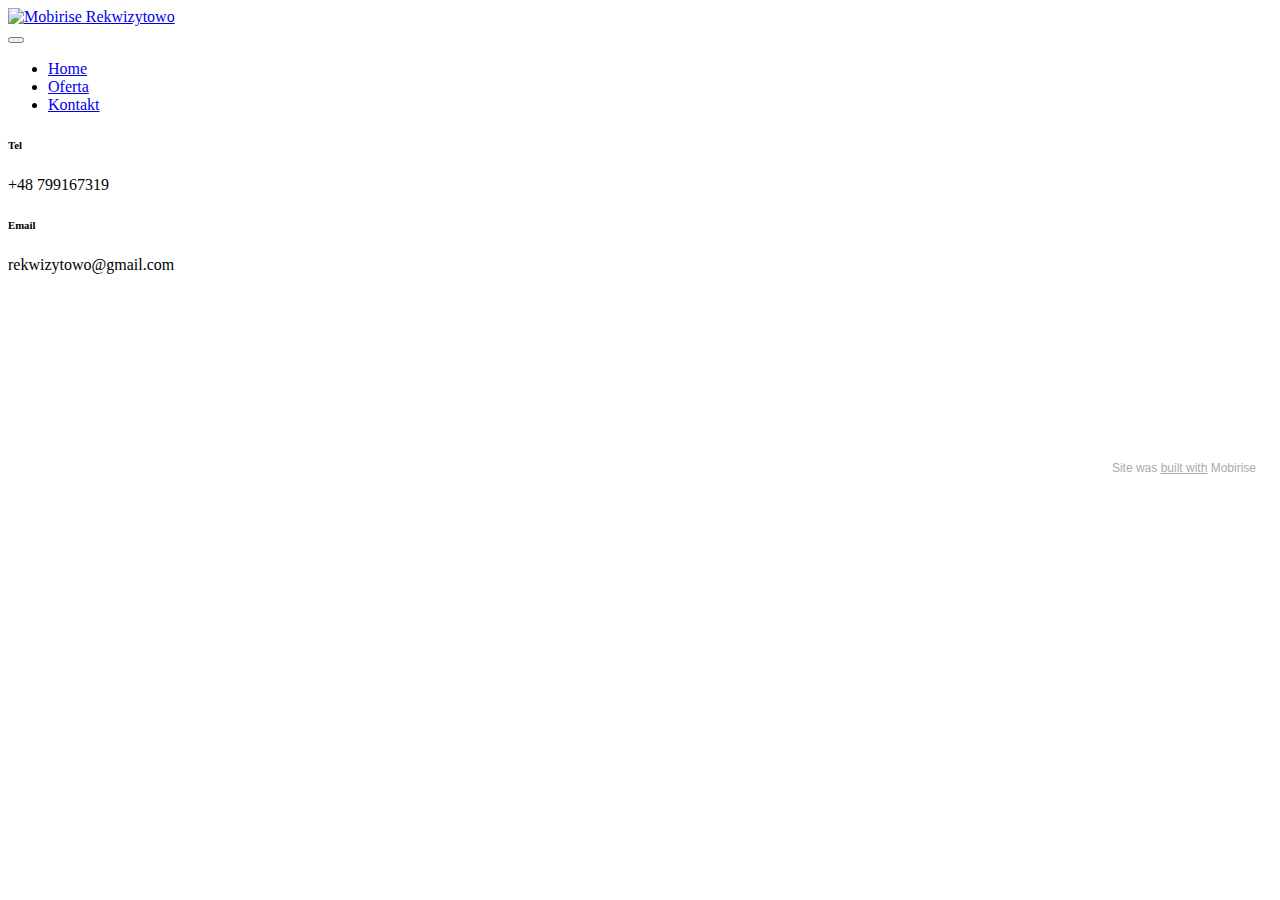
==== Kontakt.html @ ad6b6382 "Add files via upload" ====
<!DOCTYPE html>
<html  >
<head>
  <!-- Site made with Mobirise Website Builder v5.5.2, https://mobirise.com -->
  <meta charset="UTF-8">
  <meta http-equiv="X-UA-Compatible" content="IE=edge">
  <meta name="generator" content="Mobirise v5.5.2, mobirise.com">
  <meta name="twitter:card" content="summary_large_image"/>
  <meta name="twitter:image:src" content="assets/images/Kontakt-meta.png">
  <meta property="og:image" content="assets/images/Kontakt-meta.png">
  <meta name="twitter:title" content="Kontakt">
  <meta name="viewport" content="width=device-width, initial-scale=1, minimum-scale=1">
  <link rel="shortcut icon" href="assets/images/favicon-32x32.png" type="image/x-icon">
  <meta name="description" content="Zapraszam do kontaktu.">
  
  
  <title>Kontakt</title>
  <link rel="stylesheet" href="assets/web/assets/mobirise-icons2/mobirise2.css">
  <link rel="stylesheet" href="assets/bootstrap/css/bootstrap.min.css">
  <link rel="stylesheet" href="assets/bootstrap/css/bootstrap-grid.min.css">
  <link rel="stylesheet" href="assets/bootstrap/css/bootstrap-reboot.min.css">
  <link rel="stylesheet" href="assets/socicon/css/styles.css">
  <link rel="stylesheet" href="assets/dropdown/css/style.css">
  <link rel="stylesheet" href="assets/theme/css/style.css">
  <link rel="preload" href="https://fonts.googleapis.com/css?family=Jost:100,200,300,400,500,600,700,800,900,100i,200i,300i,400i,500i,600i,700i,800i,900i&display=swap" as="style" onload="this.onload=null;this.rel='stylesheet'">
  <noscript><link rel="stylesheet" href="https://fonts.googleapis.com/css?family=Jost:100,200,300,400,500,600,700,800,900,100i,200i,300i,400i,500i,600i,700i,800i,900i&display=swap"></noscript>
  <link rel="preload" as="style" href="assets/mobirise/css/mbr-additional.css"><link rel="stylesheet" href="assets/mobirise/css/mbr-additional.css" type="text/css">
  
  
  
  
</head>
<body>
  
  <section data-bs-version="5.1" class="menu menu3 cid-sVDqpDYLtc" once="menu" id="menu3-2k">
    
    <nav class="navbar navbar-dropdown navbar-fixed-top navbar-expand-lg">
        <div class="container">
            <div class="navbar-brand">
                <span class="navbar-logo">
                    <a href="https://rekwizytowo.pl">
                        <img src="assets/images/facebook-cover-photo-3-1640x624.png" alt="Mobirise" style="height: 3rem;">
                    </a>
                </span>
                <span class="navbar-caption-wrap"><a class="navbar-caption text-black text-primary display-7" href="https://rekwizytowo.pl">Rekwizytowo</a></span>
            </div>
            <button class="navbar-toggler" type="button" data-toggle="collapse" data-bs-toggle="collapse" data-target="#navbarSupportedContent" data-bs-target="#navbarSupportedContent" aria-controls="navbarNavAltMarkup" aria-expanded="false" aria-label="Toggle navigation">
                <div class="hamburger">
                    <span></span>
                    <span></span>
                    <span></span>
                    <span></span>
                </div>
            </button>
            <div class="collapse navbar-collapse" id="navbarSupportedContent">
                <ul class="navbar-nav nav-dropdown nav-right" data-app-modern-menu="true"><li class="nav-item"><a class="nav-link link text-black text-primary display-4" href="index.html"><span class="mobi-mbri mobi-mbri-home mbr-iconfont mbr-iconfont-btn"></span>Home</a></li>
                    
                    <li class="nav-item"><a class="nav-link link text-black text-primary display-4" href="oferta.html"><span class="mobi-mbri mobi-mbri-opened-folder mbr-iconfont mbr-iconfont-btn"></span>Oferta</a>
                    </li><li class="nav-item"><a class="nav-link link text-black text-primary display-4" href="Kontakt.html"><span class="mobi-mbri mobi-mbri-letter mbr-iconfont mbr-iconfont-btn"></span>Kontakt</a></li></ul>
                <div class="icons-menu">
                    <a class="iconfont-wrapper" href="https://www.facebook.com/Rekwizytowo" target="_blank">
                        <span class="p-2 mbr-iconfont socicon-facebook socicon"></span>
                    </a>
                    <a class="iconfont-wrapper" href="https://www.instagram.com/rekwizytowo/" target="_blank">
                        <span class="p-2 mbr-iconfont socicon-instagram socicon"></span>
                    </a>
                    
                    
                </div>
                
            </div>
        </div>
    </nav>
</section>

<section data-bs-version="5.1" class="header3 cid-sVDqpDsVQB" id="header3-2j">

    

    

    <div class="align-center container">
        <div class="row justify-content-center">
            <div class="col-12 col-lg-4">
                
                
                
                
            </div>
        </div>
    </div>
</section>

<section data-bs-version="5.1" class="share3 cid-sVDuI1HvHT" id="share3-2q">
    
     
    
    

    <div class="container">
        <div class="media-container-row">
            <div class="col-12">
                
                <div class="social-list align-center">
                   
                    <a class="iconfont-wrapper bg-facebook m-2 " target="_blank" href="https://facebook.com/Rekwizytowo">
                            <span class="socicon-facebook socicon"></span>
                        </a>
                        
                        <a class="iconfont-wrapper bg-instagram m-2" href="https://instagram.com/rekwizytowo" target="_blank">
                            <span class="socicon-instagram socicon"></span>
                        </a>
                        
                        
                        
                        
                        
                        
                        
                        
                </div>
            </div>
        </div>
    </div>
</section>

<section data-bs-version="5.1" class="contacts3 map1 cid-sVDuXRtkOP" id="contacts3-2r">

    
    
    <div class="container">
        
        <div class="row justify-content-center mt-4">
            <div class="card col-12 col-md-6">
                <div class="card-wrapper">
                    <div class="image-wrapper">
                        <span class="mbr-iconfont mobi-mbri-globe mobi-mbri"></span>
                    </div>
                    <div class="text-wrapper">
                        <h6 class="card-title mbr-fonts-style mb-1 display-7"><strong>Tel</strong></h6>
                        <p class="mbr-text mbr-fonts-style display-7">+48 799167319</p>
                    </div>
                </div>
                <div class="card-wrapper">
                    <div class="image-wrapper">
                        <span class="mbr-iconfont mobi-mbri-globe mobi-mbri"></span>
                    </div>
                    <div class="text-wrapper">
                        <h6 class="card-title mbr-fonts-style mb-1 display-7">
                            <strong>Email</strong>
                        </h6>
                        <p class="mbr-text mbr-fonts-style display-7">rekwizytowo@gmail.com</p>
                    </div>
                </div>
            </div>
            <div class="map-wrapper col-12 col-md-6">
                <div class="google-map"><iframe frameborder="0" style="border:0" src="https://www.google.com/maps/embed/v1/place?key=AIzaSyCZI5F_k6S1k46ujh0SNrapM89f7mJxd30&amp;q=Lubsko, staffa 25/6" allowfullscreen=""></iframe></div>
            </div>
        </div>
    </div>
</section><section style="background-color: #fff; font-family: -apple-system, BlinkMacSystemFont, 'Segoe UI', 'Roboto', 'Helvetica Neue', Arial, sans-serif; color:#aaa; font-size:12px; padding: 0; align-items: center; display: flex;"><a href="https://mobirise.site/u" style="flex: 1 1; height: 3rem; padding-left: 1rem;"></a><p style="flex: 0 0 auto; margin:0; padding-right:1rem;">Site was <a href="https://mobirise.site/h" style="color:#aaa;">built with</a> Mobirise</p></section><script src="assets/bootstrap/js/bootstrap.bundle.min.js"></script>  <script src="assets/smoothscroll/smooth-scroll.js"></script>  <script src="assets/ytplayer/index.js"></script>  <script src="assets/dropdown/js/navbar-dropdown.js"></script>  <script src="assets/theme/js/script.js"></script>  
  
  
 <div id="scrollToTop" class="scrollToTop mbr-arrow-up"><a style="text-align: center;"><i class="mbr-arrow-up-icon mbr-arrow-up-icon-cm cm-icon cm-icon-smallarrow-up"></i></a></div>
  </body>
</html>
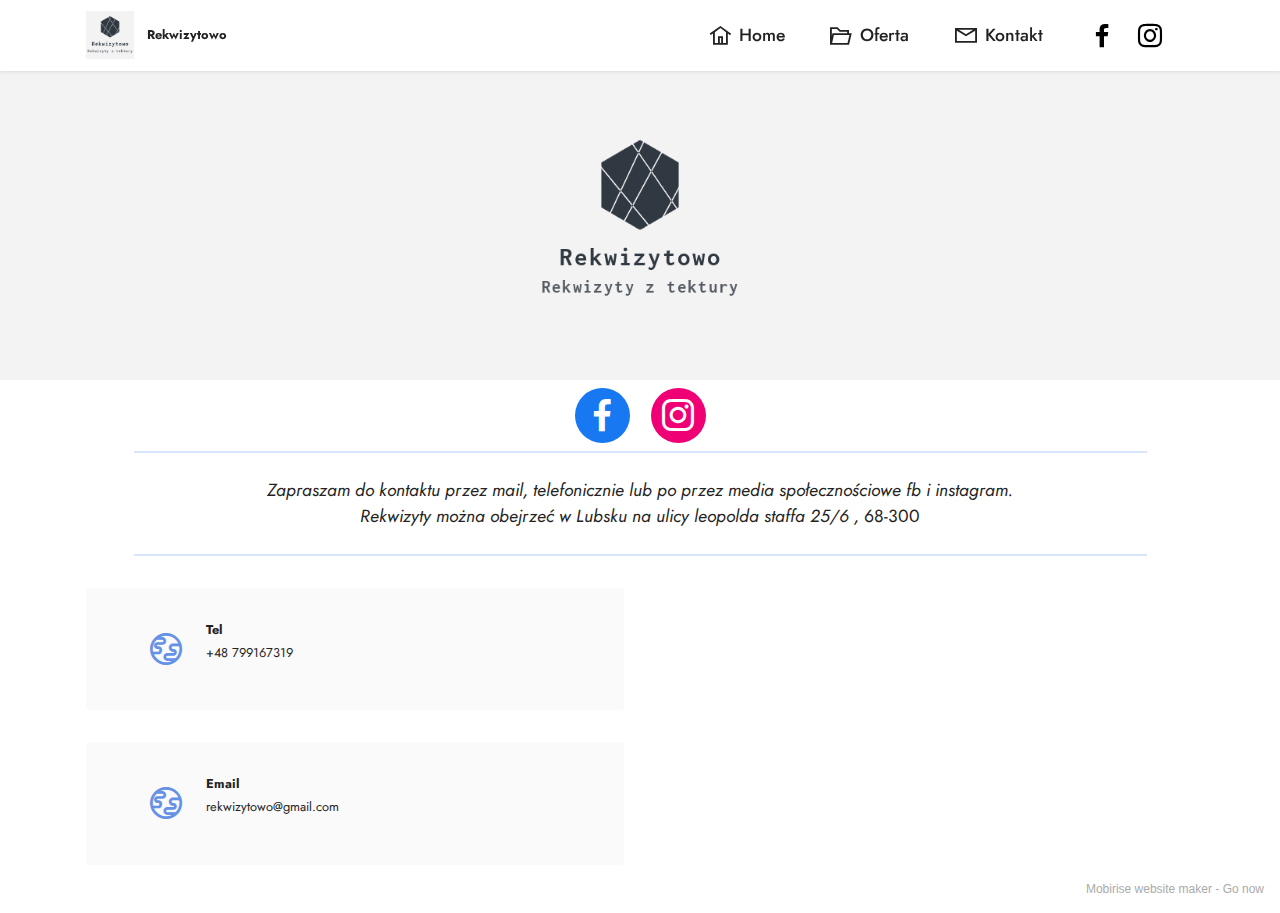
==== commit eb0fa047: "Add files via upload" ====
--- a/Kontakt.html
+++ b/Kontakt.html
@@ -8,13 +8,13 @@
   <meta name="twitter:card" content="summary_large_image"/>
   <meta name="twitter:image:src" content="assets/images/Kontakt-meta.png">
   <meta property="og:image" content="assets/images/Kontakt-meta.png">
-  <meta name="twitter:title" content="Kontakt">
+  <meta name="twitter:title" content="Kontakt Rekwizyty wynajem Lubsko Zielona Gora Zary">
   <meta name="viewport" content="width=device-width, initial-scale=1, minimum-scale=1">
-  <link rel="shortcut icon" href="assets/images/favicon-32x32.png" type="image/x-icon">
-  <meta name="description" content="Zapraszam do kontaktu.">
+  <link rel="shortcut icon" href="assets/images/facebook-cover-photo-3-1640x624.png" type="image/x-icon">
+  <meta name="description" content="Planujesz imprezę urodzinową lub rocznice ślubu, odezwij się">
   
   
-  <title>Kontakt</title>
+  <title>Kontakt Rekwizyty wynajem Lubsko Zielona Gora Zary</title>
   <link rel="stylesheet" href="assets/web/assets/mobirise-icons2/mobirise2.css">
   <link rel="stylesheet" href="assets/bootstrap/css/bootstrap.min.css">
   <link rel="stylesheet" href="assets/bootstrap/css/bootstrap-grid.min.css">
@@ -124,6 +124,20 @@
     </div>
 </section>
 
+<section data-bs-version="5.1" class="content6 cid-sYoksBmdZi" id="content6-36">
+    
+    <div class="container">
+        <div class="row justify-content-center">
+            <div class="col-md-12 col-lg-11">
+                <hr class="line">
+                <p class="mbr-text align-center mbr-fonts-style my-4 display-4">
+                    <em>Zapraszam do kontaktu przez mail, telefonicznie lub po przez media społecznościowe fb i instagram. </em><br><em>Rekwizyty można obejrzeć w Lubsku na ulicy leopolda staffa 25/6 ,&nbsp;</em>68-300</p>
+                <hr class="line">
+            </div>
+        </div>
+    </div>
+</section>
+
 <section data-bs-version="5.1" class="contacts3 map1 cid-sVDuXRtkOP" id="contacts3-2r">
 
     
@@ -154,11 +168,11 @@
                 </div>
             </div>
             <div class="map-wrapper col-12 col-md-6">
-                <div class="google-map"><iframe frameborder="0" style="border:0" src="https://www.google.com/maps/embed/v1/place?key=AIzaSyCZI5F_k6S1k46ujh0SNrapM89f7mJxd30&amp;q=Lubsko, staffa 25/6" allowfullscreen=""></iframe></div>
+                <div class="google-map"><iframe frameborder="0" style="border:0" src="https://www.google.com/maps/embed/v1/place?key=AIzaSyDk89J4FSunMF33ruMVWJaJht_Ro0kvoXs&amp;q=Lubsko, staffa 25/6" allowfullscreen=""></iframe></div>
             </div>
         </div>
     </div>
-</section><section style="background-color: #fff; font-family: -apple-system, BlinkMacSystemFont, 'Segoe UI', 'Roboto', 'Helvetica Neue', Arial, sans-serif; color:#aaa; font-size:12px; padding: 0; align-items: center; display: flex;"><a href="https://mobirise.site/u" style="flex: 1 1; height: 3rem; padding-left: 1rem;"></a><p style="flex: 0 0 auto; margin:0; padding-right:1rem;">Site was <a href="https://mobirise.site/h" style="color:#aaa;">built with</a> Mobirise</p></section><script src="assets/bootstrap/js/bootstrap.bundle.min.js"></script>  <script src="assets/smoothscroll/smooth-scroll.js"></script>  <script src="assets/ytplayer/index.js"></script>  <script src="assets/dropdown/js/navbar-dropdown.js"></script>  <script src="assets/theme/js/script.js"></script>  
+</section><section style="background-color: #fff; font-family: -apple-system, BlinkMacSystemFont, 'Segoe UI', 'Roboto', 'Helvetica Neue', Arial, sans-serif; color:#aaa; font-size:12px; padding: 0; align-items: center; display: flex;"><a href="https://mobirise.site/q" style="flex: 1 1; height: 3rem; padding-left: 1rem;"></a><p style="flex: 0 0 auto; margin:0; padding-right:1rem;">Mobirise website maker - <a href="https://mobirise.site/n" style="color:#aaa;">Go now</a></p></section><script src="assets/bootstrap/js/bootstrap.bundle.min.js"></script>  <script src="assets/smoothscroll/smooth-scroll.js"></script>  <script src="assets/ytplayer/index.js"></script>  <script src="assets/dropdown/js/navbar-dropdown.js"></script>  <script src="assets/theme/js/script.js"></script>  
   
   
  <div id="scrollToTop" class="scrollToTop mbr-arrow-up"><a style="text-align: center;"><i class="mbr-arrow-up-icon mbr-arrow-up-icon-cm cm-icon cm-icon-smallarrow-up"></i></a></div>
--- a/assets/web/assets/mobirise-icons2/mobirise2.css
+++ b/assets/web/assets/mobirise-icons2/mobirise2.css
@@ -0,0 +1,498 @@
+@font-face {
+  font-family: 'Moririse2';
+  font-display: swap;
+  src:  url('mobirise2.eot?f2bix4');
+  src:  url('mobirise2.eot?f2bix4#iefix') format('embedded-opentype'),
+    url('mobirise2.ttf?f2bix4') format('truetype'),
+    url('mobirise2.woff?f2bix4') format('woff'),
+    url('mobirise2.svg?f2bix4#mobirise2') format('svg');
+  font-weight: normal;
+  font-style: normal;
+}
+
+[class^="mobi-"], [class*=" mobi-"] {
+  /* use !important to prevent issues with browser extensions that change fonts */
+  font-family: 'Moririse2' !important;
+  speak: none;
+  font-style: normal;
+  font-weight: normal;
+  font-variant: normal;
+  text-transform: none;
+  line-height: 1;
+
+  /* Better Font Rendering =========== */
+  -webkit-font-smoothing: antialiased;
+  -moz-osx-font-smoothing: grayscale;
+}
+
+.mobi-mbri-add-submenu:before {
+  content: "\e900";
+}
+.mobi-mbri-alert:before {
+  content: "\e901";
+}
+.mobi-mbri-align-center:before {
+  content: "\e902";
+}
+.mobi-mbri-align-justify:before {
+  content: "\e903";
+}
+.mobi-mbri-align-left:before {
+  content: "\e904";
+}
+.mobi-mbri-align-right:before {
+  content: "\e905";
+}
+.mobi-mbri-android:before {
+  content: "\e906";
+}
+.mobi-mbri-apple:before {
+  content: "\e907";
+}
+.mobi-mbri-arrow-down:before {
+  content: "\e908";
+}
+.mobi-mbri-arrow-next:before {
+  content: "\e909";
+}
+.mobi-mbri-arrow-prev:before {
+  content: "\e90a";
+}
+.mobi-mbri-arrow-up:before {
+  content: "\e90b";
+}
+.mobi-mbri-bold:before {
+  content: "\e90c";
+}
+.mobi-mbri-bookmark:before {
+  content: "\e90d";
+}
+.mobi-mbri-bootstrap:before {
+  content: "\e90e";
+}
+.mobi-mbri-briefcase:before {
+  content: "\e90f";
+}
+.mobi-mbri-browse:before {
+  content: "\e910";
+}
+.mobi-mbri-bulleted-list:before {
+  content: "\e911";
+}
+.mobi-mbri-calendar:before {
+  content: "\e912";
+}
+.mobi-mbri-camera:before {
+  content: "\e913";
+}
+.mobi-mbri-cart-add:before {
+  content: "\e914";
+}
+.mobi-mbri-cart-full:before {
+  content: "\e915";
+}
+.mobi-mbri-cash:before {
+  content: "\e916";
+}
+.mobi-mbri-change-style:before {
+  content: "\e917";
+}
+.mobi-mbri-chat:before {
+  content: "\e918";
+}
+.mobi-mbri-clock:before {
+  content: "\e919";
+}
+.mobi-mbri-close:before {
+  content: "\e91a";
+}
+.mobi-mbri-cloud:before {
+  content: "\e91b";
+}
+.mobi-mbri-code:before {
+  content: "\e91c";
+}
+.mobi-mbri-contact-form:before {
+  content: "\e91d";
+}
+.mobi-mbri-credit-card:before {
+  content: "\e91e";
+}
+.mobi-mbri-cursor-click:before {
+  content: "\e91f";
+}
+.mobi-mbri-cust-feedback:before {
+  content: "\e920";
+}
+.mobi-mbri-database:before {
+  content: "\e921";
+}
+.mobi-mbri-delivery:before {
+  content: "\e922";
+}
+.mobi-mbri-desktop:before {
+  content: "\e923";
+}
+.mobi-mbri-devices:before {
+  content: "\e924";
+}
+.mobi-mbri-down:before {
+  content: "\e925";
+}
+.mobi-mbri-download-2:before {
+  content: "\e926";
+}
+.mobi-mbri-download:before {
+  content: "\e927";
+}
+.mobi-mbri-drag-n-drop-2:before {
+  content: "\e928";
+}
+.mobi-mbri-drag-n-drop:before {
+  content: "\e929";
+}
+.mobi-mbri-edit-2:before {
+  content: "\e92a";
+}
+.mobi-mbri-edit:before {
+  content: "\e92b";
+}
+.mobi-mbri-error:before {
+  content: "\e92c";
+}
+.mobi-mbri-extension:before {
+  content: "\e92d";
+}
+.mobi-mbri-features:before {
+  content: "\e92e";
+}
+.mobi-mbri-file:before {
+  content: "\e92f";
+}
+.mobi-mbri-flag:before {
+  content: "\e930";
+}
+.mobi-mbri-folder:before {
+  content: "\e931";
+}
+.mobi-mbri-gift:before {
+  content: "\e932";
+}
+.mobi-mbri-github:before {
+  content: "\e933";
+}
+.mobi-mbri-globe-2:before {
+  content: "\e934";
+}
+.mobi-mbri-globe:before {
+  content: "\e935";
+}
+.mobi-mbri-growing-chart:before {
+  content: "\e936";
+}
+.mobi-mbri-hearth:before {
+  content: "\e937";
+}
+.mobi-mbri-help:before {
+  content: "\e938";
+}
+.mobi-mbri-home:before {
+  content: "\e939";
+}
+.mobi-mbri-hot-cup:before {
+  content: "\e93a";
+}
+.mobi-mbri-idea:before {
+  content: "\e93b";
+}
+.mobi-mbri-image-gallery:before {
+  content: "\e93c";
+}
+.mobi-mbri-image-slider:before {
+  content: "\e93d";
+}
+.mobi-mbri-info:before {
+  content: "\e93e";
+}
+.mobi-mbri-italic:before {
+  content: "\e93f";
+}
+.mobi-mbri-key:before {
+  content: "\e940";
+}
+.mobi-mbri-laptop:before {
+  content: "\e941";
+}
+.mobi-mbri-layers:before {
+  content: "\e942";
+}
+.mobi-mbri-left-right:before {
+  content: "\e943";
+}
+.mobi-mbri-left:before {
+  content: "\e944";
+}
+.mobi-mbri-letter:before {
+  content: "\e945";
+}
+.mobi-mbri-like:before {
+  content: "\e946";
+}
+.mobi-mbri-link:before {
+  content: "\e947";
+}
+.mobi-mbri-lock:before {
+  content: "\e948";
+}
+.mobi-mbri-login:before {
+  content: "\e949";
+}
+.mobi-mbri-logout:before {
+  content: "\e94a";
+}
+.mobi-mbri-magic-stick:before {
+  content: "\e94b";
+}
+.mobi-mbri-map-pin:before {
+  content: "\e94c";
+}
+.mobi-mbri-menu:before {
+  content: "\e94d";
+}
+.mobi-mbri-mobile-2:before {
+  content: "\e94e";
+}
+.mobi-mbri-mobile-horizontal:before {
+  content: "\e94f";
+}
+.mobi-mbri-mobile:before {
+  content: "\e950";
+}
+.mobi-mbri-mobirise:before {
+  content: "\e951";
+}
+.mobi-mbri-more-horizontal:before {
+  content: "\e952";
+}
+.mobi-mbri-more-vertical:before {
+  content: "\e953";
+}
+.mobi-mbri-music:before {
+  content: "\e954";
+}
+.mobi-mbri-new-file:before {
+  content: "\e955";
+}
+.mobi-mbri-numbered-list:before {
+  content: "\e956";
+}
+.mobi-mbri-opened-folder:before {
+  content: "\e957";
+}
+.mobi-mbri-pages:before {
+  content: "\e958";
+}
+.mobi-mbri-paper-plane:before {
+  content: "\e959";
+}
+.mobi-mbri-paperclip:before {
+  content: "\e95a";
+}
+.mobi-mbri-phone:before {
+  content: "\e95b";
+}
+.mobi-mbri-photo:before {
+  content: "\e95c";
+}
+.mobi-mbri-photos:before {
+  content: "\e95d";
+}
+.mobi-mbri-pin:before {
+  content: "\e95e";
+}
+.mobi-mbri-play:before {
+  content: "\e95f";
+}
+.mobi-mbri-plus:before {
+  content: "\e960";
+}
+.mobi-mbri-preview:before {
+  content: "\e961";
+}
+.mobi-mbri-print:before {
+  content: "\e962";
+}
+.mobi-mbri-protect:before {
+  content: "\e963";
+}
+.mobi-mbri-question:before {
+  content: "\e964";
+}
+.mobi-mbri-quote-left:before {
+  content: "\e965";
+}
+.mobi-mbri-quote-right:before {
+  content: "\e966";
+}
+.mobi-mbri-redo:before {
+  content: "\e967";
+}
+.mobi-mbri-refresh:before {
+  content: "\e968";
+}
+.mobi-mbri-responsive-2:before {
+  content: "\e969";
+}
+.mobi-mbri-responsive:before {
+  content: "\e96a";
+}
+.mobi-mbri-right:before {
+  content: "\e96b";
+}
+.mobi-mbri-rocket:before {
+  content: "\e96c";
+}
+.mobi-mbri-sad-face:before {
+  content: "\e96d";
+}
+.mobi-mbri-sale:before {
+  content: "\e96e";
+}
+.mobi-mbri-save:before {
+  content: "\e96f";
+}
+.mobi-mbri-search:before {
+  content: "\e970";
+}
+.mobi-mbri-setting-2:before {
+  content: "\e971";
+}
+.mobi-mbri-setting-3:before {
+  content: "\e972";
+}
+.mobi-mbri-setting:before {
+  content: "\e973";
+}
+.mobi-mbri-share:before {
+  content: "\e974";
+}
+.mobi-mbri-shopping-bag:before {
+  content: "\e975";
+}
+.mobi-mbri-shopping-basket:before {
+  content: "\e976";
+}
+.mobi-mbri-shopping-cart:before {
+  content: "\e977";
+}
+.mobi-mbri-sites:before {
+  content: "\e978";
+}
+.mobi-mbri-smile-face:before {
+  content: "\e979";
+}
+.mobi-mbri-speed:before {
+  content: "\e97a";
+}
+.mobi-mbri-star:before {
+  content: "\e97b";
+}
+.mobi-mbri-success:before {
+  content: "\e97c";
+}
+.mobi-mbri-sun:before {
+  content: "\e97d";
+}
+.mobi-mbri-sun2:before {
+  content: "\e97e";
+}
+.mobi-mbri-tablet-vertical:before {
+  content: "\e97f";
+}
+.mobi-mbri-tablet:before {
+  content: "\e980";
+}
+.mobi-mbri-target:before {
+  content: "\e981";
+}
+.mobi-mbri-timer:before {
+  content: "\e982";
+}
+.mobi-mbri-to-ftp:before {
+  content: "\e983";
+}
+.mobi-mbri-to-local-drive:before {
+  content: "\e984";
+}
+.mobi-mbri-touch-swipe:before {
+  content: "\e985";
+}
+.mobi-mbri-touch:before {
+  content: "\e986";
+}
+.mobi-mbri-trash:before {
+  content: "\e987";
+}
+.mobi-mbri-underline:before {
+  content: "\e988";
+}
+.mobi-mbri-undo:before {
+  content: "\e989";
+}
+.mobi-mbri-unlink:before {
+  content: "\e98a";
+}
+.mobi-mbri-unlock:before {
+  content: "\e98b";
+}
+.mobi-mbri-up-down:before {
+  content: "\e98c";
+}
+.mobi-mbri-up:before {
+  content: "\e98d";
+}
+.mobi-mbri-update:before {
+  content: "\e98e";
+}
+.mobi-mbri-upload-2:before {
+  content: "\e98f";
+}
+.mobi-mbri-upload:before {
+  content: "\e990";
+}
+.mobi-mbri-user-2:before {
+  content: "\e991";
+}
+.mobi-mbri-user:before {
+  content: "\e992";
+}
+.mobi-mbri-users:before {
+  content: "\e993";
+}
+.mobi-mbri-video-play:before {
+  content: "\e994";
+}
+.mobi-mbri-video:before {
+  content: "\e995";
+}
+.mobi-mbri-watch:before {
+  content: "\e996";
+}
+.mobi-mbri-website-theme-2:before {
+  content: "\e997";
+}
+.mobi-mbri-website-theme:before {
+  content: "\e998";
+}
+.mobi-mbri-wifi:before {
+  content: "\e999";
+}
+.mobi-mbri-windows:before {
+  content: "\e99a";
+}
+.mobi-mbri-zoom-in:before {
+  content: "\e99b";
+}
+.mobi-mbri-zoom-out:before {
+  content: "\e99c";
+}
--- a/assets/socicon/css/styles.css
+++ b/assets/socicon/css/styles.css
@@ -0,0 +1,934 @@
+@charset "UTF-8";
+
+@font-face {
+  font-family: 'Socicon';
+  src:  url('../fonts/socicon.eot');
+  src:  url('../fonts/socicon.eot?#iefix') format('embedded-opentype'),
+    url('../fonts/socicon.woff2') format('woff2'),
+    url('../fonts/socicon.ttf') format('truetype'),
+    url('../fonts/socicon.woff') format('woff'),
+    url('../fonts/socicon.svg#socicon') format('svg');
+  font-weight: normal;
+  font-style: normal;
+  font-display: swap;
+}
+
+[data-icon]:before {
+  font-family: "socicon" !important;
+  content: attr(data-icon);
+  font-style: normal !important;
+  font-weight: normal !important;
+  font-variant: normal !important;
+  text-transform: none !important;
+  speak: none;
+  line-height: 1;
+  -webkit-font-smoothing: antialiased;
+  -moz-osx-font-smoothing: grayscale;
+}
+
+[class^="socicon-"], [class*=" socicon-"] {
+  /* use !important to prevent issues with browser extensions that change fonts */
+  font-family: 'Socicon' !important;
+  speak: none;
+  font-style: normal;
+  font-weight: normal;
+  font-variant: normal;
+  text-transform: none;
+  line-height: 1;
+
+  /* Better Font Rendering =========== */
+  -webkit-font-smoothing: antialiased;
+  -moz-osx-font-smoothing: grayscale;
+}
+
+.socicon-eitaa:before {
+  content: "\e97c";
+}
+.socicon-soroush:before {
+  content: "\e97d";
+}
+.socicon-bale:before {
+  content: "\e97e";
+}
+.socicon-zazzle:before {
+  content: "\e97b";
+}
+.socicon-society6:before {
+  content: "\e97a";
+}
+.socicon-redbubble:before {
+  content: "\e979";
+}
+.socicon-avvo:before {
+  content: "\e978";
+}
+.socicon-stitcher:before {
+  content: "\e977";
+}
+.socicon-googlehangouts:before {
+  content: "\e974";
+}
+.socicon-dlive:before {
+  content: "\e975";
+}
+.socicon-vsco:before {
+  content: "\e976";
+}
+.socicon-flipboard:before {
+  content: "\e973";
+}
+.socicon-ubuntu:before {
+  content: "\e958";
+}
+.socicon-artstation:before {
+  content: "\e959";
+}
+.socicon-invision:before {
+  content: "\e95a";
+}
+.socicon-torial:before {
+  content: "\e95b";
+}
+.socicon-collectorz:before {
+  content: "\e95c";
+}
+.socicon-seenthis:before {
+  content: "\e95d";
+}
+.socicon-googleplaymusic:before {
+  content: "\e95e";
+}
+.socicon-debian:before {
+  content: "\e95f";
+}
+.socicon-filmfreeway:before {
+  content: "\e960";
+}
+.socicon-gnome:before {
+  content: "\e961";
+}
+.socicon-itchio:before {
+  content: "\e962";
+}
+.socicon-jamendo:before {
+  content: "\e963";
+}
+.socicon-mix:before {
+  content: "\e964";
+}
+.socicon-sharepoint:before {
+  content: "\e965";
+}
+.socicon-tinder:before {
+  content: "\e966";
+}
+.socicon-windguru:before {
+  content: "\e967";
+}
+.socicon-cdbaby:before {
+  content: "\e968";
+}
+.socicon-elementaryos:before {
+  content: "\e969";
+}
+.socicon-stage32:before {
+  content: "\e96a";
+}
+.socicon-tiktok:before {
+  content: "\e96b";
+}
+.socicon-gitter:before {
+  content: "\e96c";
+}
+.socicon-letterboxd:before {
+  content: "\e96d";
+}
+.socicon-threema:before {
+  content: "\e96e";
+}
+.socicon-splice:before {
+  content: "\e96f";
+}
+.socicon-metapop:before {
+  content: "\e970";
+}
+.socicon-naver:before {
+  content: "\e971";
+}
+.socicon-remote:before {
+  content: "\e972";
+}
+.socicon-internet:before {
+  content: "\e957";
+}
+.socicon-moddb:before {
+  content: "\e94b";
+}
+.socicon-indiedb:before {
+  content: "\e94c";
+}
+.socicon-traxsource:before {
+  content: "\e94d";
+}
+.socicon-gamefor:before {
+  content: "\e94e";
+}
+.socicon-pixiv:before {
+  content: "\e94f";
+}
+.socicon-myanimelist:before {
+  content: "\e950";
+}
+.socicon-blackberry:before {
+  content: "\e951";
+}
+.socicon-wickr:before {
+  content: "\e952";
+}
+.socicon-spip:before {
+  content: "\e953";
+}
+.socicon-napster:before {
+  content: "\e954";
+}
+.socicon-beatport:before {
+  content: "\e955";
+}
+.socicon-hackerone:before {
+  content: "\e956";
+}
+.socicon-hackernews:before {
+  content: "\e946";
+}
+.socicon-smashwords:before {
+  content: "\e947";
+}
+.socicon-kobo:before {
+  content: "\e948";
+}
+.socicon-bookbub:before {
+  content: "\e949";
+}
+.socicon-mailru:before {
+  content: "\e94a";
+}
+.socicon-gitlab:before {
+  content: "\e945";
+}
+.socicon-instructables:before {
+  content: "\e944";
+}
+.socicon-portfolio:before {
+  content: "\e943";
+}
+.socicon-codered:before {
+  content: "\e940";
+}
+.socicon-origin:before {
+  content: "\e941";
+}
+.socicon-nextdoor:before {
+  content: "\e942";
+}
+.socicon-udemy:before {
+  content: "\e93f";
+}
+.socicon-livemaster:before {
+  content: "\e93e";
+}
+.socicon-crunchbase:before {
+  content: "\e93b";
+}
+.socicon-homefy:before {
+  content: "\e93c";
+}
+.socicon-calendly:before {
+  content: "\e93d";
+}
+.socicon-realtor:before {
+  content: "\e90f";
+}
+.socicon-tidal:before {
+  content: "\e910";
+}
+.socicon-qobuz:before {
+  content: "\e911";
+}
+.socicon-natgeo:before {
+  content: "\e912";
+}
+.socicon-mastodon:before {
+  content: "\e913";
+}
+.socicon-unsplash:before {
+  content: "\e914";
+}
+.socicon-homeadvisor:before {
+  content: "\e915";
+}
+.socicon-angieslist:before {
+  content: "\e916";
+}
+.socicon-codepen:before {
+  content: "\e917";
+}
+.socicon-slack:before {
+  content: "\e918";
+}
+.socicon-openaigym:before {
+  content: "\e919";
+}
+.socicon-logmein:before {
+  content: "\e91a";
+}
+.socicon-fiverr:before {
+  content: "\e91b";
+}
+.socicon-gotomeeting:before {
+  content: "\e91c";
+}
+.socicon-aliexpress:before {
+  content: "\e91d";
+}
+.socicon-guru:before {
+  content: "\e91e";
+}
+.socicon-appstore:before {
+  content: "\e91f";
+}
+.socicon-homes:before {
+  content: "\e920";
+}
+.socicon-zoom:before {
+  content: "\e921";
+}
+.socicon-alibaba:before {
+  content: "\e922";
+}
+.socicon-craigslist:before {
+  content: "\e923";
+}
+.socicon-wix:before {
+  content: "\e924";
+}
+.socicon-redfin:before {
+  content: "\e925";
+}
+.socicon-googlecalendar:before {
+  content: "\e926";
+}
+.socicon-shopify:before {
+  content: "\e927";
+}
+.socicon-freelancer:before {
+  content: "\e928";
+}
+.socicon-seedrs:before {
+  content: "\e929";
+}
+.socicon-bing:before {
+  content: "\e92a";
+}
+.socicon-doodle:before {
+  content: "\e92b";
+}
+.socicon-bonanza:before {
+  content: "\e92c";
+}
+.socicon-squarespace:before {
+  content: "\e92d";
+}
+.socicon-toptal:before {
+  content: "\e92e";
+}
+.socicon-gust:before {
+  content: "\e92f";
+}
+.socicon-ask:before {
+  content: "\e930";
+}
+.socicon-trulia:before {
+  content: "\e931";
+}
+.socicon-loomly:before {
+  content: "\e932";
+}
+.socicon-ghost:before {
+  content: "\e933";
+}
+.socicon-upwork:before {
+  content: "\e934";
+}
+.socicon-fundable:before {
+  content: "\e935";
+}
+.socicon-booking:before {
+  content: "\e936";
+}
+.socicon-googlemaps:before {
+  content: "\e937";
+}
+.socicon-zillow:before {
+  content: "\e938";
+}
+.socicon-niconico:before {
+  content: "\e939";
+}
+.socicon-toneden:before {
+  content: "\e93a";
+}
+.socicon-augment:before {
+  content: "\e908";
+}
+.socicon-bitbucket:before {
+  content: "\e909";
+}
+.socicon-fyuse:before {
+  content: "\e90a";
+}
+.socicon-yt-gaming:before {
+  content: "\e90b";
+}
+.socicon-sketchfab:before {
+  content: "\e90c";
+}
+.socicon-mobcrush:before {
+  content: "\e90d";
+}
+.socicon-microsoft:before {
+  content: "\e90e";
+}
+.socicon-pandora:before {
+  content: "\e907";
+}
+.socicon-messenger:before {
+  content: "\e906";
+}
+.socicon-gamewisp:before {
+  content: "\e905";
+}
+.socicon-bloglovin:before {
+  content: "\e904";
+}
+.socicon-tunein:before {
+  content: "\e903";
+}
+.socicon-gamejolt:before {
+  content: "\e901";
+}
+.socicon-trello:before {
+  content: "\e902";
+}
+.socicon-spreadshirt:before {
+  content: "\e900";
+}
+.socicon-500px:before {
+  content: "\e000";
+}
+.socicon-8tracks:before {
+  content: "\e001";
+}
+.socicon-airbnb:before {
+  content: "\e002";
+}
+.socicon-alliance:before {
+  content: "\e003";
+}
+.socicon-amazon:before {
+  content: "\e004";
+}
+.socicon-amplement:before {
+  content: "\e005";
+}
+.socicon-android:before {
+  content: "\e006";
+}
+.socicon-angellist:before {
+  content: "\e007";
+}
+.socicon-apple:before {
+  content: "\e008";
+}
+.socicon-appnet:before {
+  content: "\e009";
+}
+.socicon-baidu:before {
+  content: "\e00a";
+}
+.socicon-bandcamp:before {
+  content: "\e00b";
+}
+.socicon-battlenet:before {
+  content: "\e00c";
+}
+.socicon-mixer:before {
+  content: "\e00d";
+}
+.socicon-bebee:before {
+  content: "\e00e";
+}
+.socicon-bebo:before {
+  content: "\e00f";
+}
+.socicon-behance:before {
+  content: "\e010";
+}
+.socicon-blizzard:before {
+  content: "\e011";
+}
+.socicon-blogger:before {
+  content: "\e012";
+}
+.socicon-buffer:before {
+  content: "\e013";
+}
+.socicon-chrome:before {
+  content: "\e014";
+}
+.socicon-coderwall:before {
+  content: "\e015";
+}
+.socicon-curse:before {
+  content: "\e016";
+}
+.socicon-dailymotion:before {
+  content: "\e017";
+}
+.socicon-deezer:before {
+  content: "\e018";
+}
+.socicon-delicious:before {
+  content: "\e019";
+}
+.socicon-deviantart:before {
+  content: "\e01a";
+}
+.socicon-diablo:before {
+  content: "\e01b";
+}
+.socicon-digg:before {
+  content: "\e01c";
+}
+.socicon-discord:before {
+  content: "\e01d";
+}
+.socicon-disqus:before {
+  content: "\e01e";
+}
+.socicon-douban:before {
+  content: "\e01f";
+}
+.socicon-draugiem:before {
+  content: "\e020";
+}
+.socicon-dribbble:before {
+  content: "\e021";
+}
+.socicon-drupal:before {
+  content: "\e022";
+}
+.socicon-ebay:before {
+  content: "\e023";
+}
+.socicon-ello:before {
+  content: "\e024";
+}
+.socicon-endomodo:before {
+  content: "\e025";
+}
+.socicon-envato:before {
+  content: "\e026";
+}
+.socicon-etsy:before {
+  content: "\e027";
+}
+.socicon-facebook:before {
+  content: "\e028";
+}
+.socicon-feedburner:before {
+  content: "\e029";
+}
+.socicon-filmweb:before {
+  content: "\e02a";
+}
+.socicon-firefox:before {
+  content: "\e02b";
+}
+.socicon-flattr:before {
+  content: "\e02c";
+}
+.socicon-flickr:before {
+  content: "\e02d";
+}
+.socicon-formulr:before {
+  content: "\e02e";
+}
+.socicon-forrst:before {
+  content: "\e02f";
+}
+.socicon-foursquare:before {
+  content: "\e030";
+}
+.socicon-friendfeed:before {
+  content: "\e031";
+}
+.socicon-github:before {
+  content: "\e032";
+}
+.socicon-goodreads:before {
+  content: "\e033";
+}
+.socicon-google:before {
+  content: "\e034";
+}
+.socicon-googlescholar:before {
+  content: "\e035";
+}
+.socicon-googlegroups:before {
+  content: "\e036";
+}
+.socicon-googlephotos:before {
+  content: "\e037";
+}
+.socicon-googleplus:before {
+  content: "\e038";
+}
+.socicon-grooveshark:before {
+  content: "\e039";
+}
+.socicon-hackerrank:before {
+  content: "\e03a";
+}
+.socicon-hearthstone:before {
+  content: "\e03b";
+}
+.socicon-hellocoton:before {
+  content: "\e03c";
+}
+.socicon-heroes:before {
+  content: "\e03d";
+}
+.socicon-smashcast:before {
+  content: "\e03e";
+}
+.socicon-horde:before {
+  content: "\e03f";
+}
+.socicon-houzz:before {
+  content: "\e040";
+}
+.socicon-icq:before {
+  content: "\e041";
+}
+.socicon-identica:before {
+  content: "\e042";
+}
+.socicon-imdb:before {
+  content: "\e043";
+}
+.socicon-instagram:before {
+  content: "\e044";
+}
+.socicon-issuu:before {
+  content: "\e045";
+}
+.socicon-istock:before {
+  content: "\e046";
+}
+.socicon-itunes:before {
+  content: "\e047";
+}
+.socicon-keybase:before {
+  content: "\e048";
+}
+.socicon-lanyrd:before {
+  content: "\e049";
+}
+.socicon-lastfm:before {
+  content: "\e04a";
+}
+.socicon-line:before {
+  content: "\e04b";
+}
+.socicon-linkedin:before {
+  content: "\e04c";
+}
+.socicon-livejournal:before {
+  content: "\e04d";
+}
+.socicon-lyft:before {
+  content: "\e04e";
+}
+.socicon-macos:before {
+  content: "\e04f";
+}
+.socicon-mail:before {
+  content: "\e050";
+}
+.socicon-medium:before {
+  content: "\e051";
+}
+.socicon-meetup:before {
+  content: "\e052";
+}
+.socicon-mixcloud:before {
+  content: "\e053";
+}
+.socicon-modelmayhem:before {
+  content: "\e054";
+}
+.socicon-mumble:before {
+  content: "\e055";
+}
+.socicon-myspace:before {
+  content: "\e056";
+}
+.socicon-newsvine:before {
+  content: "\e057";
+}
+.socicon-nintendo:before {
+  content: "\e058";
+}
+.socicon-npm:before {
+  content: "\e059";
+}
+.socicon-odnoklassniki:before {
+  content: "\e05a";
+}
+.socicon-openid:before {
+  content: "\e05b";
+}
+.socicon-opera:before {
+  content: "\e05c";
+}
+.socicon-outlook:before {
+  content: "\e05d";
+}
+.socicon-overwatch:before {
+  content: "\e05e";
+}
+.socicon-patreon:before {
+  content: "\e05f";
+}
+.socicon-paypal:before {
+  content: "\e060";
+}
+.socicon-periscope:before {
+  content: "\e061";
+}
+.socicon-persona:before {
+  content: "\e062";
+}
+.socicon-pinterest:before {
+  content: "\e063";
+}
+.socicon-play:before {
+  content: "\e064";
+}
+.socicon-player:before {
+  content: "\e065";
+}
+.socicon-playstation:before {
+  content: "\e066";
+}
+.socicon-pocket:before {
+  content: "\e067";
+}
+.socicon-qq:before {
+  content: "\e068";
+}
+.socicon-quora:before {
+  content: "\e069";
+}
+.socicon-raidcall:before {
+  content: "\e06a";
+}
+.socicon-ravelry:before {
+  content: "\e06b";
+}
+.socicon-reddit:before {
+  content: "\e06c";
+}
+.socicon-renren:before {
+  content: "\e06d";
+}
+.socicon-researchgate:before {
+  content: "\e06e";
+}
+.socicon-residentadvisor:before {
+  content: "\e06f";
+}
+.socicon-reverbnation:before {
+  content: "\e070";
+}
+.socicon-rss:before {
+  content: "\e071";
+}
+.socicon-sharethis:before {
+  content: "\e072";
+}
+.socicon-skype:before {
+  content: "\e073";
+}
+.socicon-slideshare:before {
+  content: "\e074";
+}
+.socicon-smugmug:before {
+  content: "\e075";
+}
+.socicon-snapchat:before {
+  content: "\e076";
+}
+.socicon-songkick:before {
+  content: "\e077";
+}
+.socicon-soundcloud:before {
+  content: "\e078";
+}
+.socicon-spotify:before {
+  content: "\e079";
+}
+.socicon-stackexchange:before {
+  content: "\e07a";
+}
+.socicon-stackoverflow:before {
+  content: "\e07b";
+}
+.socicon-starcraft:before {
+  content: "\e07c";
+}
+.socicon-stayfriends:before {
+  content: "\e07d";
+}
+.socicon-steam:before {
+  content: "\e07e";
+}
+.socicon-storehouse:before {
+  content: "\e07f";
+}
+.socicon-strava:before {
+  content: "\e080";
+}
+.socicon-streamjar:before {
+  content: "\e081";
+}
+.socicon-stumbleupon:before {
+  content: "\e082";
+}
+.socicon-swarm:before {
+  content: "\e083";
+}
+.socicon-teamspeak:before {
+  content: "\e084";
+}
+.socicon-teamviewer:before {
+  content: "\e085";
+}
+.socicon-technorati:before {
+  content: "\e086";
+}
+.socicon-telegram:before {
+  content: "\e087";
+}
+.socicon-tripadvisor:before {
+  content: "\e088";
+}
+.socicon-tripit:before {
+  content: "\e089";
+}
+.socicon-triplej:before {
+  content: "\e08a";
+}
+.socicon-tumblr:before {
+  content: "\e08b";
+}
+.socicon-twitch:before {
+  content: "\e08c";
+}
+.socicon-twitter:before {
+  content: "\e08d";
+}
+.socicon-uber:before {
+  content: "\e08e";
+}
+.socicon-ventrilo:before {
+  content: "\e08f";
+}
+.socicon-viadeo:before {
+  content: "\e090";
+}
+.socicon-viber:before {
+  content: "\e091";
+}
+.socicon-viewbug:before {
+  content: "\e092";
+}
+.socicon-vimeo:before {
+  content: "\e093";
+}
+.socicon-vine:before {
+  content: "\e094";
+}
+.socicon-vkontakte:before {
+  content: "\e095";
+}
+.socicon-warcraft:before {
+  content: "\e096";
+}
+.socicon-wechat:before {
+  content: "\e097";
+}
+.socicon-weibo:before {
+  content: "\e098";
+}
+.socicon-whatsapp:before {
+  content: "\e099";
+}
+.socicon-wikipedia:before {
+  content: "\e09a";
+}
+.socicon-windows:before {
+  content: "\e09b";
+}
+.socicon-wordpress:before {
+  content: "\e09c";
+}
+.socicon-wykop:before {
+  content: "\e09d";
+}
+.socicon-xbox:before {
+  content: "\e09e";
+}
+.socicon-xing:before {
+  content: "\e09f";
+}
+.socicon-yahoo:before {
+  content: "\e0a0";
+}
+.socicon-yammer:before {
+  content: "\e0a1";
+}
+.socicon-yandex:before {
+  content: "\e0a2";
+}
+.socicon-yelp:before {
+  content: "\e0a3";
+}
+.socicon-younow:before {
+  content: "\e0a4";
+}
+.socicon-youtube:before {
+  content: "\e0a5";
+}
+.socicon-zapier:before {
+  content: "\e0a6";
+}
+.socicon-zerply:before {
+  content: "\e0a7";
+}
+.socicon-zomato:before {
+  content: "\e0a8";
+}
+.socicon-zynga:before {
+  content: "\e0a9";
+}
--- a/assets/dropdown/css/style.css
+++ b/assets/dropdown/css/style.css
@@ -0,0 +1,265 @@
+.navbar-dropdown {
+  left: 0;
+  padding: 0;
+  position: absolute;
+  right: 0;
+  top: 0;
+  transition: all 0.45s ease;
+  z-index: 1030;
+  background: #282828; }
+  .navbar-dropdown .navbar-logo {
+    margin-right: 0.8rem;
+    transition: margin 0.3s ease-in-out;
+    vertical-align: middle; }
+    .navbar-dropdown .navbar-logo img {
+      height: 3.125rem;
+      transition: all 0.3s ease-in-out; }
+    .navbar-dropdown .navbar-logo.mbr-iconfont {
+      font-size: 3.125rem;
+      line-height: 3.125rem; }
+  .navbar-dropdown .navbar-caption {
+    font-weight: 700;
+    white-space: normal;
+    vertical-align: -4px;
+    line-height: 3.125rem !important; }
+    .navbar-dropdown .navbar-caption, .navbar-dropdown .navbar-caption:hover {
+      color: inherit;
+      text-decoration: none; }
+  .navbar-dropdown .mbr-iconfont + .navbar-caption {
+    vertical-align: -1px; }
+  .navbar-dropdown.navbar-fixed-top {
+    position: fixed; }
+  .navbar-dropdown .navbar-brand span {
+    vertical-align: -4px; }
+  .navbar-dropdown.bg-color.transparent {
+    background: none; }
+  .navbar-dropdown.navbar-short .navbar-brand {
+    padding: 0.625rem 0; }
+    .navbar-dropdown.navbar-short .navbar-brand span {
+      vertical-align: -1px; }
+  .navbar-dropdown.navbar-short .navbar-caption {
+    line-height: 2.375rem !important;
+    vertical-align: -2px; }
+  .navbar-dropdown.navbar-short .navbar-logo {
+    margin-right: 0.5rem; }
+    .navbar-dropdown.navbar-short .navbar-logo img {
+      height: 2.375rem; }
+    .navbar-dropdown.navbar-short .navbar-logo.mbr-iconfont {
+      font-size: 2.375rem;
+      line-height: 2.375rem; }
+  .navbar-dropdown.navbar-short .mbr-table-cell {
+    height: 3.625rem; }
+  .navbar-dropdown .navbar-close {
+    left: 0.6875rem;
+    position: fixed;
+    top: 0.75rem;
+    z-index: 1000; }
+  .navbar-dropdown .hamburger-icon {
+    content: "";
+    display: inline-block;
+    vertical-align: middle;
+    width: 16px;
+    -webkit-box-shadow: 0 -6px 0 1px #282828,0 0 0 1px #282828,0 6px 0 1px #282828;
+    -moz-box-shadow: 0 -6px 0 1px #282828,0 0 0 1px #282828,0 6px 0 1px #282828;
+    box-shadow: 0 -6px 0 1px #282828,0 0 0 1px #282828,0 6px 0 1px #282828; }
+
+.dropdown-menu .dropdown-toggle[data-toggle="dropdown-submenu"]::after {
+  border-bottom: 0.35em solid transparent;
+  border-left: 0.35em solid;
+  border-right: 0;
+  border-top: 0.35em solid transparent;
+  margin-left: 0.3rem; }
+
+.dropdown-menu .dropdown-item:focus {
+  outline: 0; }
+
+.nav-dropdown {
+  font-size: 0.75rem;
+  font-weight: 500;
+  height: auto !important; }
+  .nav-dropdown .nav-btn {
+    padding-left: 1rem; }
+  .nav-dropdown .link {
+    margin: .667em 1.667em;
+    font-weight: 500;
+    padding: 0;
+    transition: color .2s ease-in-out; }
+    .nav-dropdown .link.dropdown-toggle {
+      margin-right: 2.583em; }
+      .nav-dropdown .link.dropdown-toggle::after {
+        margin-left: .25rem;
+        border-top: 0.35em solid;
+        border-right: 0.35em solid transparent;
+        border-left: 0.35em solid transparent;
+        border-bottom: 0; }
+      .nav-dropdown .link.dropdown-toggle[aria-expanded="true"] {
+        margin: 0;
+        padding: 0.667em 3.263em  0.667em 1.667em; }
+  .nav-dropdown .link::after,
+  .nav-dropdown .dropdown-item::after {
+    color: inherit; }
+  .nav-dropdown .btn {
+    font-size: 0.75rem;
+    font-weight: 700;
+    letter-spacing: 0;
+    margin-bottom: 0;
+    padding-left: 1.25rem;
+    padding-right: 1.25rem; }
+  .nav-dropdown .dropdown-menu {
+    border-radius: 0;
+    border: 0;
+    left: 0;
+    margin: 0;
+    padding-bottom: 1.25rem;
+    padding-top: 1.25rem;
+    position: relative; }
+  .nav-dropdown .dropdown-submenu {
+    margin-left: 0.125rem;
+    top: 0; }
+  .nav-dropdown .dropdown-item {
+    font-weight: 500;
+    line-height: 2;
+    padding: 0.3846em 4.615em 0.3846em 1.5385em;
+    position: relative;
+    transition: color .2s ease-in-out, background-color .2s ease-in-out; }
+    .nav-dropdown .dropdown-item::after {
+      margin-top: -0.3077em;
+      position: absolute;
+      right: 1.1538em;
+      top: 50%; }
+    .nav-dropdown .dropdown-item:focus, .nav-dropdown .dropdown-item:hover {
+      background: none; }
+
+@media (max-width: 767px) {
+  .nav-dropdown.navbar-toggleable-sm {
+    bottom: 0;
+    display: none;
+    left: 0;
+    overflow-x: hidden;
+    position: fixed;
+    top: 0;
+    transform: translateX(-100%);
+    -ms-transform: translateX(-100%);
+    -webkit-transform: translateX(-100%);
+    width: 18.75rem;
+    z-index: 999; } }
+.nav-dropdown.navbar-toggleable-xl {
+  bottom: 0;
+  display: none;
+  left: 0;
+  overflow-x: hidden;
+  position: fixed;
+  top: 0;
+  transform: translateX(-100%);
+  -ms-transform: translateX(-100%);
+  -webkit-transform: translateX(-100%);
+  width: 18.75rem;
+  z-index: 999; }
+
+.nav-dropdown-sm {
+  display: block !important;
+  overflow-x: hidden;
+  overflow: auto;
+  padding-top: 3.875rem; }
+  .nav-dropdown-sm::after {
+    content: "";
+    display: block;
+    height: 3rem;
+    width: 100%; }
+  .nav-dropdown-sm.collapse.in ~ .navbar-close {
+    display: block !important; }
+  .nav-dropdown-sm.collapsing, .nav-dropdown-sm.collapse.in {
+    transform: translateX(0);
+    -ms-transform: translateX(0);
+    -webkit-transform: translateX(0);
+    transition: all 0.25s ease-out;
+    -webkit-transition: all 0.25s ease-out;
+    background: #282828; }
+  .nav-dropdown-sm.collapsing[aria-expanded="false"] {
+    transform: translateX(-100%);
+    -ms-transform: translateX(-100%);
+    -webkit-transform: translateX(-100%); }
+  .nav-dropdown-sm .nav-item {
+    display: block;
+    margin-left: 0 !important;
+    padding-left: 0; }
+  .nav-dropdown-sm .link,
+  .nav-dropdown-sm .dropdown-item {
+    border-top: 1px dotted rgba(255, 255, 255, 0.1);
+    font-size: 0.8125rem;
+    line-height: 1.6;
+    margin: 0 !important;
+    padding: 0.875rem 2.4rem 0.875rem 1.5625rem !important;
+    position: relative;
+    white-space: normal; }
+    .nav-dropdown-sm .link:focus, .nav-dropdown-sm .link:hover,
+    .nav-dropdown-sm .dropdown-item:focus,
+    .nav-dropdown-sm .dropdown-item:hover {
+      background: rgba(0, 0, 0, 0.2) !important;
+      color: #c0a375; }
+  .nav-dropdown-sm .nav-btn {
+    position: relative;
+    padding: 1.5625rem 1.5625rem 0 1.5625rem; }
+    .nav-dropdown-sm .nav-btn::before {
+      border-top: 1px dotted rgba(255, 255, 255, 0.1);
+      content: "";
+      left: 0;
+      position: absolute;
+      top: 0;
+      width: 100%; }
+    .nav-dropdown-sm .nav-btn + .nav-btn {
+      padding-top: 0.625rem; }
+      .nav-dropdown-sm .nav-btn + .nav-btn::before {
+        display: none; }
+  .nav-dropdown-sm .btn {
+    padding: 0.625rem 0; }
+  .nav-dropdown-sm .dropdown-toggle[data-toggle="dropdown-submenu"]::after {
+    margin-left: .25rem;
+    border-top: 0.35em solid;
+    border-right: 0.35em solid transparent;
+    border-left: 0.35em solid transparent;
+    border-bottom: 0; }
+  .nav-dropdown-sm .dropdown-toggle[data-toggle="dropdown-submenu"][aria-expanded="true"]::after {
+    border-top: 0;
+    border-right: 0.35em solid transparent;
+    border-left: 0.35em solid transparent;
+    border-bottom: 0.35em solid; }
+  .nav-dropdown-sm .dropdown-menu {
+    margin: 0;
+    padding: 0;
+    position: relative;
+    top: 0;
+    left: 0;
+    width: 100%;
+    border: 0;
+    float: none;
+    border-radius: 0;
+    background: none; }
+  .nav-dropdown-sm .dropdown-submenu {
+    left: 100%;
+    margin-left: 0.125rem;
+    margin-top: -1.25rem;
+    top: 0; }
+
+.navbar-toggleable-sm .nav-dropdown .dropdown-menu {
+  position: absolute; }
+
+.navbar-toggleable-sm .nav-dropdown .dropdown-submenu {
+  left: 100%;
+  margin-left: 0.125rem;
+  margin-top: -1.25rem;
+  top: 0; }
+
+.navbar-toggleable-sm.opened .nav-dropdown .dropdown-menu {
+  position: relative; }
+
+.navbar-toggleable-sm.opened .nav-dropdown .dropdown-submenu {
+  left: 0;
+  margin-left: 00rem;
+  margin-top: 0rem;
+  top: 0; }
+
+.is-builder .nav-dropdown.collapsing {
+  transition: none !important; }
+
+
--- a/assets/theme/css/style.css
+++ b/assets/theme/css/style.css
@@ -0,0 +1,948 @@
+@charset "UTF-8";
+section {
+  background-color: #ffffff;
+}
+
+body {
+  font-style: normal;
+  line-height: 1.5;
+  font-weight: 400;
+  color: #232323;
+  position: relative;
+}
+
+button {
+  background-color: transparent;
+  border-color: transparent;
+}
+
+section,
+.container,
+.container-fluid {
+  position: relative;
+  word-wrap: break-word;
+}
+
+a.mbr-iconfont:hover {
+  text-decoration: none;
+}
+
+.article .lead p,
+.article .lead ul,
+.article .lead ol,
+.article .lead pre,
+.article .lead blockquote {
+  margin-bottom: 0;
+}
+
+a {
+  font-style: normal;
+  font-weight: 400;
+  cursor: pointer;
+}
+a, a:hover {
+  text-decoration: none;
+}
+
+.mbr-section-title {
+  font-style: normal;
+  line-height: 1.3;
+}
+
+.mbr-section-subtitle {
+  line-height: 1.3;
+}
+
+.mbr-text {
+  font-style: normal;
+  line-height: 1.7;
+}
+
+h1,
+h2,
+h3,
+h4,
+h5,
+h6,
+.display-1,
+.display-2,
+.display-4,
+.display-5,
+.display-7,
+span,
+p,
+a {
+  line-height: 1;
+  word-break: break-word;
+  word-wrap: break-word;
+  font-weight: 400;
+}
+
+b,
+strong {
+  font-weight: bold;
+}
+
+input:-webkit-autofill, input:-webkit-autofill:hover, input:-webkit-autofill:focus, input:-webkit-autofill:active {
+  transition-delay: 9999s;
+  -webkit-transition-property: background-color, color;
+  transition-property: background-color, color;
+}
+
+textarea[type=hidden] {
+  display: none;
+}
+
+section {
+  background-position: 50% 50%;
+  background-repeat: no-repeat;
+  background-size: cover;
+}
+section .mbr-background-video,
+section .mbr-background-video-preview {
+  position: absolute;
+  bottom: 0;
+  left: 0;
+  right: 0;
+  top: 0;
+}
+
+.hidden {
+  visibility: hidden;
+}
+
+.mbr-z-index20 {
+  z-index: 20;
+}
+
+/*! Base colors */
+.mbr-white {
+  color: #ffffff;
+}
+
+.mbr-black {
+  color: #111111;
+}
+
+.mbr-bg-white {
+  background-color: #ffffff;
+}
+
+.mbr-bg-black {
+  background-color: #000000;
+}
+
+/*! Text-aligns */
+.align-left {
+  text-align: left;
+}
+
+.align-center {
+  text-align: center;
+}
+
+.align-right {
+  text-align: right;
+}
+
+/*! Font-weight  */
+.mbr-light {
+  font-weight: 300;
+}
+
+.mbr-regular {
+  font-weight: 400;
+}
+
+.mbr-semibold {
+  font-weight: 500;
+}
+
+.mbr-bold {
+  font-weight: 700;
+}
+
+/*! Media  */
+.media-content {
+  flex-basis: 100%;
+}
+
+.media-container-row {
+  display: flex;
+  flex-direction: row;
+  flex-wrap: wrap;
+  justify-content: center;
+  align-content: center;
+  align-items: start;
+}
+.media-container-row .media-size-item {
+  width: 400px;
+}
+
+.media-container-column {
+  display: flex;
+  flex-direction: column;
+  flex-wrap: wrap;
+  justify-content: center;
+  align-content: center;
+  align-items: stretch;
+}
+.media-container-column > * {
+  width: 100%;
+}
+
+@media (min-width: 992px) {
+  .media-container-row {
+    flex-wrap: nowrap;
+  }
+}
+figure {
+  margin-bottom: 0;
+  overflow: hidden;
+}
+
+figure[mbr-media-size] {
+  transition: width 0.1s;
+}
+
+img,
+iframe {
+  display: block;
+  width: 100%;
+}
+
+.card {
+  background-color: transparent;
+  border: none;
+}
+
+.card-box {
+  width: 100%;
+}
+
+.card-img {
+  text-align: center;
+  flex-shrink: 0;
+  -webkit-flex-shrink: 0;
+}
+
+.media {
+  max-width: 100%;
+  margin: 0 auto;
+}
+
+.mbr-figure {
+  align-self: center;
+}
+
+.media-container > div {
+  max-width: 100%;
+}
+
+.mbr-figure img,
+.card-img img {
+  width: 100%;
+}
+
+@media (max-width: 991px) {
+  .media-size-item {
+    width: auto !important;
+  }
+
+  .media {
+    width: auto;
+  }
+
+  .mbr-figure {
+    width: 100% !important;
+  }
+}
+/*! Buttons */
+.mbr-section-btn {
+  margin-left: -0.6rem;
+  margin-right: -0.6rem;
+  font-size: 0;
+}
+
+.btn {
+  font-weight: 600;
+  border-width: 1px;
+  font-style: normal;
+  margin: 0.6rem 0.6rem;
+  white-space: normal;
+  transition: all 0.2s ease-in-out;
+  display: inline-flex;
+  align-items: center;
+  justify-content: center;
+  word-break: break-word;
+}
+
+.btn-sm {
+  font-weight: 600;
+  letter-spacing: 0px;
+  transition: all 0.3s ease-in-out;
+}
+
+.btn-md {
+  font-weight: 600;
+  letter-spacing: 0px;
+  transition: all 0.3s ease-in-out;
+}
+
+.btn-lg {
+  font-weight: 600;
+  letter-spacing: 0px;
+  transition: all 0.3s ease-in-out;
+}
+
+.btn-form {
+  margin: 0;
+}
+.btn-form:hover {
+  cursor: pointer;
+}
+
+nav .mbr-section-btn {
+  margin-left: 0rem;
+  margin-right: 0rem;
+}
+
+/*! Btn icon margin */
+.btn .mbr-iconfont,
+.btn.btn-sm .mbr-iconfont {
+  order: 1;
+  cursor: pointer;
+  margin-left: 0.5rem;
+  vertical-align: sub;
+}
+
+.btn.btn-md .mbr-iconfont,
+.btn.btn-md .mbr-iconfont {
+  margin-left: 0.8rem;
+}
+
+.mbr-regular {
+  font-weight: 400;
+}
+
+.mbr-semibold {
+  font-weight: 500;
+}
+
+.mbr-bold {
+  font-weight: 700;
+}
+
+[type=submit] {
+  -webkit-appearance: none;
+}
+
+/*! Full-screen */
+.mbr-fullscreen .mbr-overlay {
+  min-height: 100vh;
+}
+
+.mbr-fullscreen {
+  display: flex;
+  display: -moz-flex;
+  display: -ms-flex;
+  display: -o-flex;
+  align-items: center;
+  min-height: 100vh;
+  padding-top: 3rem;
+  padding-bottom: 3rem;
+}
+
+/*! Map */
+.map {
+  height: 25rem;
+  position: relative;
+}
+.map iframe {
+  width: 100%;
+  height: 100%;
+}
+
+/*! Scroll to top arrow */
+.mbr-arrow-up {
+  bottom: 25px;
+  right: 90px;
+  position: fixed;
+  text-align: right;
+  z-index: 5000;
+  color: #ffffff;
+  font-size: 22px;
+}
+
+.mbr-arrow-up a {
+  background: rgba(0, 0, 0, 0.2);
+  border-radius: 50%;
+  color: #fff;
+  display: inline-block;
+  height: 60px;
+  width: 60px;
+  border: 2px solid #fff;
+  outline-style: none !important;
+  position: relative;
+  text-decoration: none;
+  transition: all 0.3s ease-in-out;
+  cursor: pointer;
+  text-align: center;
+}
+.mbr-arrow-up a:hover {
+  background-color: rgba(0, 0, 0, 0.4);
+}
+.mbr-arrow-up a i {
+  line-height: 60px;
+}
+
+.mbr-arrow-up-icon {
+  display: block;
+  color: #fff;
+}
+
+.mbr-arrow-up-icon::before {
+  content: "›";
+  display: inline-block;
+  font-family: serif;
+  font-size: 22px;
+  line-height: 1;
+  font-style: normal;
+  position: relative;
+  top: 6px;
+  left: -4px;
+  transform: rotate(-90deg);
+}
+
+/*! Arrow Down */
+.mbr-arrow {
+  position: absolute;
+  bottom: 45px;
+  left: 50%;
+  width: 60px;
+  height: 60px;
+  cursor: pointer;
+  background-color: rgba(80, 80, 80, 0.5);
+  border-radius: 50%;
+  transform: translateX(-50%);
+}
+@media (max-width: 767px) {
+  .mbr-arrow {
+    display: none;
+  }
+}
+.mbr-arrow > a {
+  display: inline-block;
+  text-decoration: none;
+  outline-style: none;
+  -webkit-animation: arrowdown 1.7s ease-in-out infinite;
+          animation: arrowdown 1.7s ease-in-out infinite;
+  color: #ffffff;
+}
+.mbr-arrow > a > i {
+  position: absolute;
+  top: -2px;
+  left: 15px;
+  font-size: 2rem;
+}
+
+#scrollToTop a i::before {
+  content: "";
+  position: absolute;
+  display: block;
+  border-bottom: 2.5px solid #fff;
+  border-left: 2.5px solid #fff;
+  width: 27.8%;
+  height: 27.8%;
+  left: 50%;
+  top: 51%;
+  transform: translateY(-30%) translateX(-50%) rotate(135deg);
+}
+
+@keyframes arrowdown {
+  0% {
+    transform: translateY(0px);
+  }
+  50% {
+    transform: translateY(-5px);
+  }
+  100% {
+    transform: translateY(0px);
+  }
+}
+@-webkit-keyframes arrowdown {
+  0% {
+    transform: translateY(0px);
+  }
+  50% {
+    transform: translateY(-5px);
+  }
+  100% {
+    transform: translateY(0px);
+  }
+}
+@media (max-width: 500px) {
+  .mbr-arrow-up {
+    left: 0;
+    right: 0;
+    text-align: center;
+  }
+}
+/*Gradients animation*/
+@keyframes gradient-animation {
+  from {
+    background-position: 0% 100%;
+    -webkit-animation-timing-function: ease-in-out;
+            animation-timing-function: ease-in-out;
+  }
+  to {
+    background-position: 100% 0%;
+    -webkit-animation-timing-function: ease-in-out;
+            animation-timing-function: ease-in-out;
+  }
+}
+@-webkit-keyframes gradient-animation {
+  from {
+    background-position: 0% 100%;
+    -webkit-animation-timing-function: ease-in-out;
+            animation-timing-function: ease-in-out;
+  }
+  to {
+    background-position: 100% 0%;
+    -webkit-animation-timing-function: ease-in-out;
+            animation-timing-function: ease-in-out;
+  }
+}
+.bg-gradient {
+  background-size: 200% 200%;
+  animation: gradient-animation 5s infinite alternate;
+  -webkit-animation: gradient-animation 5s infinite alternate;
+}
+
+.menu .navbar-brand {
+  display: -webkit-flex;
+}
+.menu .navbar-brand span {
+  display: flex;
+  display: -webkit-flex;
+}
+.menu .navbar-brand .navbar-caption-wrap {
+  display: -webkit-flex;
+}
+.menu .navbar-brand .navbar-logo img {
+  display: -webkit-flex;
+  width: auto;
+}
+@media (min-width: 768px) and (max-width: 991px) {
+  .menu .navbar-toggleable-sm .navbar-nav {
+    display: -ms-flexbox;
+  }
+}
+@media (max-width: 991px) {
+  .menu .navbar-collapse {
+    max-height: 93.5vh;
+  }
+  .menu .navbar-collapse.show {
+    overflow: auto;
+  }
+}
+@media (min-width: 992px) {
+  .menu .navbar-nav.nav-dropdown {
+    display: -webkit-flex;
+  }
+  .menu .navbar-toggleable-sm .navbar-collapse {
+    display: -webkit-flex !important;
+  }
+  .menu .collapsed .navbar-collapse {
+    max-height: 93.5vh;
+  }
+  .menu .collapsed .navbar-collapse.show {
+    overflow: auto;
+  }
+}
+@media (max-width: 767px) {
+  .menu .navbar-collapse {
+    max-height: 80vh;
+  }
+}
+
+.nav-link .mbr-iconfont {
+  margin-right: 0.5rem;
+}
+
+.navbar {
+  display: -webkit-flex;
+  -webkit-flex-wrap: wrap;
+  -webkit-align-items: center;
+  -webkit-justify-content: space-between;
+}
+
+.navbar-collapse {
+  -webkit-flex-basis: 100%;
+  -webkit-flex-grow: 1;
+  -webkit-align-items: center;
+}
+
+.nav-dropdown .link {
+  padding: 0.667em 1.667em !important;
+  margin: 0 !important;
+}
+
+.nav {
+  display: -webkit-flex;
+  -webkit-flex-wrap: wrap;
+}
+
+.row {
+  display: -webkit-flex;
+  -webkit-flex-wrap: wrap;
+}
+
+.justify-content-center {
+  -webkit-justify-content: center;
+}
+
+.form-inline {
+  display: -webkit-flex;
+}
+
+.card-wrapper {
+  -webkit-flex: 1;
+}
+
+.carousel-control {
+  z-index: 10;
+  display: -webkit-flex;
+}
+
+.carousel-controls {
+  display: -webkit-flex;
+}
+
+.media {
+  display: -webkit-flex;
+}
+
+.form-group:focus {
+  outline: none;
+}
+
+.jq-selectbox__select {
+  padding: 7px 0;
+  position: relative;
+}
+
+.jq-selectbox__dropdown {
+  overflow: hidden;
+  border-radius: 10px;
+  position: absolute;
+  top: 100%;
+  left: 0 !important;
+  width: 100% !important;
+}
+
+.jq-selectbox__trigger-arrow {
+  right: 0;
+  transform: translateY(-50%);
+}
+
+.jq-selectbox li {
+  padding: 1.07em 0.5em;
+}
+
+input[type=range] {
+  padding-left: 0 !important;
+  padding-right: 0 !important;
+}
+
+.modal-dialog,
+.modal-content {
+  height: 100%;
+}
+
+.modal-dialog .carousel-inner {
+  height: calc(100vh - 1.75rem);
+}
+@media (max-width: 575px) {
+  .modal-dialog .carousel-inner {
+    height: calc(100vh - 1rem);
+  }
+}
+
+.carousel-item {
+  text-align: center;
+}
+
+.carousel-item img {
+  margin: auto;
+}
+
+.navbar-toggler {
+  align-self: flex-start;
+  padding: 0.25rem 0.75rem;
+  font-size: 1.25rem;
+  line-height: 1;
+  background: transparent;
+  border: 1px solid transparent;
+  border-radius: 0.25rem;
+}
+
+.navbar-toggler:focus,
+.navbar-toggler:hover {
+  text-decoration: none;
+  box-shadow: none;
+}
+
+.navbar-toggler-icon {
+  display: inline-block;
+  width: 1.5em;
+  height: 1.5em;
+  vertical-align: middle;
+  content: "";
+  background: no-repeat center center;
+  background-size: 100% 100%;
+}
+
+.navbar-toggler-left {
+  position: absolute;
+  left: 1rem;
+}
+
+.navbar-toggler-right {
+  position: absolute;
+  right: 1rem;
+}
+
+.card-img {
+  width: auto;
+}
+
+.menu .navbar.collapsed:not(.beta-menu) {
+  flex-direction: column;
+}
+
+.carousel-item.active,
+.carousel-item-next,
+.carousel-item-prev {
+  display: flex;
+}
+
+.note-air-layout .dropup .dropdown-menu,
+.note-air-layout .navbar-fixed-bottom .dropdown .dropdown-menu {
+  bottom: initial !important;
+}
+
+html,
+body {
+  height: auto;
+  min-height: 100vh;
+}
+
+.dropup .dropdown-toggle::after {
+  display: none;
+}
+
+.form-asterisk {
+  font-family: initial;
+  position: absolute;
+  top: -2px;
+  font-weight: normal;
+}
+
+.form-control-label {
+  position: relative;
+  cursor: pointer;
+  margin-bottom: 0.357em;
+  padding: 0;
+}
+
+.alert {
+  color: #ffffff;
+  border-radius: 0;
+  border: 0;
+  font-size: 1.1rem;
+  line-height: 1.5;
+  margin-bottom: 1.875rem;
+  padding: 1.25rem;
+  position: relative;
+  text-align: center;
+}
+.alert.alert-form::after {
+  background-color: inherit;
+  bottom: -7px;
+  content: "";
+  display: block;
+  height: 14px;
+  left: 50%;
+  margin-left: -7px;
+  position: absolute;
+  transform: rotate(45deg);
+  width: 14px;
+}
+
+.form-control {
+  background-color: #ffffff;
+  background-clip: border-box;
+  color: #232323;
+  line-height: 1rem !important;
+  height: auto;
+  padding: 0.6rem 1.2rem;
+  transition: border-color 0.25s ease 0s;
+  border: 1px solid transparent !important;
+  border-radius: 4px;
+  box-shadow: rgba(0, 0, 0, 0.07) 0px 1px 1px 0px, rgba(0, 0, 0, 0.07) 0px 1px 3px 0px, rgba(0, 0, 0, 0.03) 0px 0px 0px 1px;
+}
+.form-active .form-control:invalid {
+  border-color: red;
+}
+
+form .row {
+  margin-left: -0.6rem;
+  margin-right: -0.6rem;
+}
+form .row [class*=col] {
+  padding-left: 0.6rem;
+  padding-right: 0.6rem;
+}
+
+form .mbr-section-btn {
+  margin: 0;
+  padding-left: 0.6rem;
+  padding-right: 0.6rem;
+}
+
+form .btn {
+  display: flex;
+  padding: 0.6rem 1.2rem;
+  margin: 0;
+}
+
+form .form-check-input {
+  margin-top: 0.5;
+}
+
+textarea.form-control {
+  line-height: 1.5rem !important;
+}
+
+.form-group {
+  margin-bottom: 1.2rem;
+}
+
+.form-control,
+form .btn {
+  min-height: 48px;
+}
+
+.gdpr-block label span.textGDPR input[name=gdpr] {
+  top: 7px;
+}
+
+.form-control:focus {
+  box-shadow: none;
+}
+
+:focus {
+  outline: none;
+}
+
+.mbr-overlay {
+  background-color: #000;
+  bottom: 0;
+  left: 0;
+  opacity: 0.5;
+  position: absolute;
+  right: 0;
+  top: 0;
+  z-index: 0;
+  pointer-events: none;
+}
+
+blockquote {
+  font-style: italic;
+  padding: 3rem;
+  font-size: 1.09rem;
+  position: relative;
+  border-left: 3px solid;
+}
+
+ul,
+ol,
+pre,
+blockquote {
+  margin-bottom: 2.3125rem;
+}
+
+.mt-4 {
+  margin-top: 2rem !important;
+}
+
+.mb-4 {
+  margin-bottom: 2rem !important;
+}
+
+@media (min-width: 992px) {
+  .container {
+    padding-left: 16px;
+    padding-right: 16px;
+  }
+
+  .row {
+    margin-left: -16px;
+    margin-right: -16px;
+  }
+  .row > [class*=col] {
+    padding-left: 16px;
+    padding-right: 16px;
+  }
+}
+@media (min-width: 768px) {
+  .container-fluid {
+    padding-left: 32px;
+    padding-right: 32px;
+  }
+}
+@media (min-width: 768px) and (max-width: 991px) {
+  .mbr-container {
+    padding-left: 32px;
+    padding-right: 32px;
+  }
+}
+@media (max-width: 767px) {
+  .mbr-container {
+    padding-left: 16px;
+    padding-right: 16px;
+  }
+}
+.card-wrapper,
+.item-wrapper {
+  overflow: hidden;
+}
+
+.app-video-wrapper > img {
+  opacity: 1;
+}
+
+.item {
+  position: relative;
+}
+
+.dropdown-menu .dropdown-menu {
+  left: 100%;
+}
+
+.dropdown-item + .dropdown-menu {
+  display: none;
+}
+
+.dropdown-item:hover + .dropdown-menu,
+.dropdown-menu:hover {
+  display: block;
+}.engine {
+	position: absolute;
+	text-indent: -2400px;
+	text-align: center;
+	padding: 0;
+	top: 0;
+	left: -2400px;
+}--- a/assets/mobirise/css/mbr-additional.css
+++ b/assets/mobirise/css/mbr-additional.css
@@ -0,0 +1,2358 @@
+body {
+  font-family: Jost;
+}
+.display-1 {
+  font-family: 'Jost', sans-serif;
+  font-size: 4.6rem;
+  line-height: 1.1;
+}
+.display-1 > .mbr-iconfont {
+  font-size: 5.75rem;
+}
+.display-2 {
+  font-family: 'Jost', sans-serif;
+  font-size: 3rem;
+  line-height: 1.1;
+}
+.display-2 > .mbr-iconfont {
+  font-size: 3.75rem;
+}
+.display-4 {
+  font-family: 'Jost', sans-serif;
+  font-size: 1.1rem;
+  line-height: 1.5;
+}
+.display-4 > .mbr-iconfont {
+  font-size: 1.375rem;
+}
+.display-5 {
+  font-family: 'Jost', sans-serif;
+  font-size: 2.2rem;
+  line-height: 1.5;
+}
+.display-5 > .mbr-iconfont {
+  font-size: 2.75rem;
+}
+.display-7 {
+  font-family: 'Jost', sans-serif;
+  font-size: 0.8rem;
+  line-height: 1.5;
+}
+.display-7 > .mbr-iconfont {
+  font-size: 1rem;
+}
+/* ---- Fluid typography for mobile devices ---- */
+/* 1.4 - font scale ratio ( bootstrap == 1.42857 ) */
+/* 100vw - current viewport width */
+/* (48 - 20)  48 == 48rem == 768px, 20 == 20rem == 320px(minimal supported viewport) */
+/* 0.65 - min scale variable, may vary */
+@media (max-width: 992px) {
+  .display-1 {
+    font-size: 3.68rem;
+  }
+}
+@media (max-width: 768px) {
+  .display-1 {
+    font-size: 3.22rem;
+    font-size: calc( 2.26rem + (4.6 - 2.26) * ((100vw - 20rem) / (48 - 20)));
+    line-height: calc( 1.1 * (2.26rem + (4.6 - 2.26) * ((100vw - 20rem) / (48 - 20))));
+  }
+  .display-2 {
+    font-size: 2.4rem;
+    font-size: calc( 1.7rem + (3 - 1.7) * ((100vw - 20rem) / (48 - 20)));
+    line-height: calc( 1.3 * (1.7rem + (3 - 1.7) * ((100vw - 20rem) / (48 - 20))));
+  }
+  .display-4 {
+    font-size: 0.88rem;
+    font-size: calc( 1.0350000000000001rem + (1.1 - 1.0350000000000001) * ((100vw - 20rem) / (48 - 20)));
+    line-height: calc( 1.4 * (1.0350000000000001rem + (1.1 - 1.0350000000000001) * ((100vw - 20rem) / (48 - 20))));
+  }
+  .display-5 {
+    font-size: 1.76rem;
+    font-size: calc( 1.42rem + (2.2 - 1.42) * ((100vw - 20rem) / (48 - 20)));
+    line-height: calc( 1.4 * (1.42rem + (2.2 - 1.42) * ((100vw - 20rem) / (48 - 20))));
+  }
+  .display-7 {
+    font-size: 0.64rem;
+    font-size: calc( 0.93rem + (0.8 - 0.93) * ((100vw - 20rem) / (48 - 20)));
+    line-height: calc( 1.4 * (0.93rem + (0.8 - 0.93) * ((100vw - 20rem) / (48 - 20))));
+  }
+}
+/* Buttons */
+.btn {
+  padding: 0.6rem 1.2rem;
+  border-radius: 4px;
+}
+.btn-sm {
+  padding: 0.6rem 1.2rem;
+  border-radius: 4px;
+}
+.btn-md {
+  padding: 0.6rem 1.2rem;
+  border-radius: 4px;
+}
+.btn-lg {
+  padding: 1rem 2.6rem;
+  border-radius: 4px;
+}
+.bg-primary {
+  background-color: #6592e6 !important;
+}
+.bg-success {
+  background-color: #40b0bf !important;
+}
+.bg-info {
+  background-color: #47b5ed !important;
+}
+.bg-warning {
+  background-color: #ffe161 !important;
+}
+.bg-danger {
+  background-color: #ff9966 !important;
+}
+.btn-primary,
+.btn-primary:active {
+  background-color: #6592e6 !important;
+  border-color: #6592e6 !important;
+  color: #ffffff !important;
+  box-shadow: 0 2px 2px 0 rgba(0, 0, 0, 0.2);
+}
+.btn-primary:hover,
+.btn-primary:focus,
+.btn-primary.focus,
+.btn-primary.active {
+  color: #ffffff !important;
+  background-color: #2260d2 !important;
+  border-color: #2260d2 !important;
+  box-shadow: 0 2px 5px 0 rgba(0, 0, 0, 0.2);
+}
+.btn-primary.disabled,
+.btn-primary:disabled {
+  color: #ffffff !important;
+  background-color: #2260d2 !important;
+  border-color: #2260d2 !important;
+}
+.btn-secondary,
+.btn-secondary:active {
+  background-color: #ff6666 !important;
+  border-color: #ff6666 !important;
+  color: #ffffff !important;
+  box-shadow: 0 2px 2px 0 rgba(0, 0, 0, 0.2);
+}
+.btn-secondary:hover,
+.btn-secondary:focus,
+.btn-secondary.focus,
+.btn-secondary.active {
+  color: #ffffff !important;
+  background-color: #ff0f0f !important;
+  border-color: #ff0f0f !important;
+  box-shadow: 0 2px 5px 0 rgba(0, 0, 0, 0.2);
+}
+.btn-secondary.disabled,
+.btn-secondary:disabled {
+  color: #ffffff !important;
+  background-color: #ff0f0f !important;
+  border-color: #ff0f0f !important;
+}
+.btn-info,
+.btn-info:active {
+  background-color: #47b5ed !important;
+  border-color: #47b5ed !important;
+  color: #ffffff !important;
+  box-shadow: 0 2px 2px 0 rgba(0, 0, 0, 0.2);
+}
+.btn-info:hover,
+.btn-info:focus,
+.btn-info.focus,
+.btn-info.active {
+  color: #ffffff !important;
+  background-color: #148cca !important;
+  border-color: #148cca !important;
+  box-shadow: 0 2px 5px 0 rgba(0, 0, 0, 0.2);
+}
+.btn-info.disabled,
+.btn-info:disabled {
+  color: #ffffff !important;
+  background-color: #148cca !important;
+  border-color: #148cca !important;
+}
+.btn-success,
+.btn-success:active {
+  background-color: #40b0bf !important;
+  border-color: #40b0bf !important;
+  color: #ffffff !important;
+  box-shadow: 0 2px 2px 0 rgba(0, 0, 0, 0.2);
+}
+.btn-success:hover,
+.btn-success:focus,
+.btn-success.focus,
+.btn-success.active {
+  color: #ffffff !important;
+  background-color: #2a747e !important;
+  border-color: #2a747e !important;
+  box-shadow: 0 2px 5px 0 rgba(0, 0, 0, 0.2);
+}
+.btn-success.disabled,
+.btn-success:disabled {
+  color: #ffffff !important;
+  background-color: #2a747e !important;
+  border-color: #2a747e !important;
+}
+.btn-warning,
+.btn-warning:active {
+  background-color: #ffe161 !important;
+  border-color: #ffe161 !important;
+  color: #614f00 !important;
+  box-shadow: 0 2px 2px 0 rgba(0, 0, 0, 0.2);
+}
+.btn-warning:hover,
+.btn-warning:focus,
+.btn-warning.focus,
+.btn-warning.active {
+  color: #0a0800 !important;
+  background-color: #ffd10a !important;
+  border-color: #ffd10a !important;
+  box-shadow: 0 2px 5px 0 rgba(0, 0, 0, 0.2);
+}
+.btn-warning.disabled,
+.btn-warning:disabled {
+  color: #614f00 !important;
+  background-color: #ffd10a !important;
+  border-color: #ffd10a !important;
+}
+.btn-danger,
+.btn-danger:active {
+  background-color: #ff9966 !important;
+  border-color: #ff9966 !important;
+  color: #ffffff !important;
+  box-shadow: 0 2px 2px 0 rgba(0, 0, 0, 0.2);
+}
+.btn-danger:hover,
+.btn-danger:focus,
+.btn-danger.focus,
+.btn-danger.active {
+  color: #ffffff !important;
+  background-color: #ff5f0f !important;
+  border-color: #ff5f0f !important;
+  box-shadow: 0 2px 5px 0 rgba(0, 0, 0, 0.2);
+}
+.btn-danger.disabled,
+.btn-danger:disabled {
+  color: #ffffff !important;
+  background-color: #ff5f0f !important;
+  border-color: #ff5f0f !important;
+}
+.btn-white,
+.btn-white:active {
+  background-color: #fafafa !important;
+  border-color: #fafafa !important;
+  color: #7a7a7a !important;
+  box-shadow: 0 2px 2px 0 rgba(0, 0, 0, 0.2);
+}
+.btn-white:hover,
+.btn-white:focus,
+.btn-white.focus,
+.btn-white.active {
+  color: #4f4f4f !important;
+  background-color: #cfcfcf !important;
+  border-color: #cfcfcf !important;
+  box-shadow: 0 2px 5px 0 rgba(0, 0, 0, 0.2);
+}
+.btn-white.disabled,
+.btn-white:disabled {
+  color: #7a7a7a !important;
+  background-color: #cfcfcf !important;
+  border-color: #cfcfcf !important;
+}
+.btn-black,
+.btn-black:active {
+  background-color: #232323 !important;
+  border-color: #232323 !important;
+  color: #ffffff !important;
+  box-shadow: 0 2px 2px 0 rgba(0, 0, 0, 0.2);
+}
+.btn-black:hover,
+.btn-black:focus,
+.btn-black.focus,
+.btn-black.active {
+  color: #ffffff !important;
+  background-color: #000000 !important;
+  border-color: #000000 !important;
+  box-shadow: 0 2px 5px 0 rgba(0, 0, 0, 0.2);
+}
+.btn-black.disabled,
+.btn-black:disabled {
+  color: #ffffff !important;
+  background-color: #000000 !important;
+  border-color: #000000 !important;
+}
+.btn-primary-outline,
+.btn-primary-outline:active {
+  background-color: transparent !important;
+  border-color: transparent;
+  color: #6592e6;
+}
+.btn-primary-outline:hover,
+.btn-primary-outline:focus,
+.btn-primary-outline.focus,
+.btn-primary-outline.active {
+  color: #2260d2 !important;
+  background-color: transparent!important;
+  border-color: transparent!important;
+  box-shadow: none!important;
+}
+.btn-primary-outline.disabled,
+.btn-primary-outline:disabled {
+  color: #ffffff !important;
+  background-color: #6592e6 !important;
+  border-color: #6592e6 !important;
+}
+.btn-secondary-outline,
+.btn-secondary-outline:active {
+  background-color: transparent !important;
+  border-color: transparent;
+  color: #ff6666;
+}
+.btn-secondary-outline:hover,
+.btn-secondary-outline:focus,
+.btn-secondary-outline.focus,
+.btn-secondary-outline.active {
+  color: #ff0f0f !important;
+  background-color: transparent!important;
+  border-color: transparent!important;
+  box-shadow: none!important;
+}
+.btn-secondary-outline.disabled,
+.btn-secondary-outline:disabled {
+  color: #ffffff !important;
+  background-color: #ff6666 !important;
+  border-color: #ff6666 !important;
+}
+.btn-info-outline,
+.btn-info-outline:active {
+  background-color: transparent !important;
+  border-color: transparent;
+  color: #47b5ed;
+}
+.btn-info-outline:hover,
+.btn-info-outline:focus,
+.btn-info-outline.focus,
+.btn-info-outline.active {
+  color: #148cca !important;
+  background-color: transparent!important;
+  border-color: transparent!important;
+  box-shadow: none!important;
+}
+.btn-info-outline.disabled,
+.btn-info-outline:disabled {
+  color: #ffffff !important;
+  background-color: #47b5ed !important;
+  border-color: #47b5ed !important;
+}
+.btn-success-outline,
+.btn-success-outline:active {
+  background-color: transparent !important;
+  border-color: transparent;
+  color: #40b0bf;
+}
+.btn-success-outline:hover,
+.btn-success-outline:focus,
+.btn-success-outline.focus,
+.btn-success-outline.active {
+  color: #2a747e !important;
+  background-color: transparent!important;
+  border-color: transparent!important;
+  box-shadow: none!important;
+}
+.btn-success-outline.disabled,
+.btn-success-outline:disabled {
+  color: #ffffff !important;
+  background-color: #40b0bf !important;
+  border-color: #40b0bf !important;
+}
+.btn-warning-outline,
+.btn-warning-outline:active {
+  background-color: transparent !important;
+  border-color: transparent;
+  color: #ffe161;
+}
+.btn-warning-outline:hover,
+.btn-warning-outline:focus,
+.btn-warning-outline.focus,
+.btn-warning-outline.active {
+  color: #ffd10a !important;
+  background-color: transparent!important;
+  border-color: transparent!important;
+  box-shadow: none!important;
+}
+.btn-warning-outline.disabled,
+.btn-warning-outline:disabled {
+  color: #614f00 !important;
+  background-color: #ffe161 !important;
+  border-color: #ffe161 !important;
+}
+.btn-danger-outline,
+.btn-danger-outline:active {
+  background-color: transparent !important;
+  border-color: transparent;
+  color: #ff9966;
+}
+.btn-danger-outline:hover,
+.btn-danger-outline:focus,
+.btn-danger-outline.focus,
+.btn-danger-outline.active {
+  color: #ff5f0f !important;
+  background-color: transparent!important;
+  border-color: transparent!important;
+  box-shadow: none!important;
+}
+.btn-danger-outline.disabled,
+.btn-danger-outline:disabled {
+  color: #ffffff !important;
+  background-color: #ff9966 !important;
+  border-color: #ff9966 !important;
+}
+.btn-black-outline,
+.btn-black-outline:active {
+  background-color: transparent !important;
+  border-color: transparent;
+  color: #232323;
+}
+.btn-black-outline:hover,
+.btn-black-outline:focus,
+.btn-black-outline.focus,
+.btn-black-outline.active {
+  color: #000000 !important;
+  background-color: transparent!important;
+  border-color: transparent!important;
+  box-shadow: none!important;
+}
+.btn-black-outline.disabled,
+.btn-black-outline:disabled {
+  color: #ffffff !important;
+  background-color: #232323 !important;
+  border-color: #232323 !important;
+}
+.btn-white-outline,
+.btn-white-outline:active {
+  background-color: transparent !important;
+  border-color: transparent;
+  color: #fafafa;
+}
+.btn-white-outline:hover,
+.btn-white-outline:focus,
+.btn-white-outline.focus,
+.btn-white-outline.active {
+  color: #cfcfcf !important;
+  background-color: transparent!important;
+  border-color: transparent!important;
+  box-shadow: none!important;
+}
+.btn-white-outline.disabled,
+.btn-white-outline:disabled {
+  color: #7a7a7a !important;
+  background-color: #fafafa !important;
+  border-color: #fafafa !important;
+}
+.text-primary {
+  color: #6592e6 !important;
+}
+.text-secondary {
+  color: #ff6666 !important;
+}
+.text-success {
+  color: #40b0bf !important;
+}
+.text-info {
+  color: #47b5ed !important;
+}
+.text-warning {
+  color: #ffe161 !important;
+}
+.text-danger {
+  color: #ff9966 !important;
+}
+.text-white {
+  color: #fafafa !important;
+}
+.text-black {
+  color: #232323 !important;
+}
+a.text-primary:hover,
+a.text-primary:focus,
+a.text-primary.active {
+  color: #205ac5 !important;
+}
+a.text-secondary:hover,
+a.text-secondary:focus,
+a.text-secondary.active {
+  color: #ff0000 !important;
+}
+a.text-success:hover,
+a.text-success:focus,
+a.text-success.active {
+  color: #266a73 !important;
+}
+a.text-info:hover,
+a.text-info:focus,
+a.text-info.active {
+  color: #1283bc !important;
+}
+a.text-warning:hover,
+a.text-warning:focus,
+a.text-warning.active {
+  color: #facb00 !important;
+}
+a.text-danger:hover,
+a.text-danger:focus,
+a.text-danger.active {
+  color: #ff5500 !important;
+}
+a.text-white:hover,
+a.text-white:focus,
+a.text-white.active {
+  color: #c7c7c7 !important;
+}
+a.text-black:hover,
+a.text-black:focus,
+a.text-black.active {
+  color: #000000 !important;
+}
+a[class*="text-"]:not(.nav-link):not(.dropdown-item):not([role]):not(.navbar-caption) {
+  position: relative;
+  background-image: transparent;
+  background-size: 10000px 2px;
+  background-repeat: no-repeat;
+  background-position: 0px 1.2em;
+  background-position: -10000px 1.2em;
+}
+a[class*="text-"]:not(.nav-link):not(.dropdown-item):not([role]):not(.navbar-caption):hover {
+  transition: background-position 2s ease-in-out;
+  background-image: linear-gradient(currentColor 50%, currentColor 50%);
+  background-position: 0px 1.2em;
+}
+.nav-tabs .nav-link.active {
+  color: #6592e6;
+}
+.nav-tabs .nav-link:not(.active) {
+  color: #232323;
+}
+.alert-success {
+  background-color: #70c770;
+}
+.alert-info {
+  background-color: #47b5ed;
+}
+.alert-warning {
+  background-color: #ffe161;
+}
+.alert-danger {
+  background-color: #ff9966;
+}
+.mbr-gallery-filter li.active .btn {
+  background-color: #6592e6;
+  border-color: #6592e6;
+  color: #ffffff;
+}
+.mbr-gallery-filter li.active .btn:focus {
+  box-shadow: none;
+}
+a,
+a:hover {
+  color: #6592e6;
+}
+.mbr-plan-header.bg-primary .mbr-plan-subtitle,
+.mbr-plan-header.bg-primary .mbr-plan-price-desc {
+  color: #ffffff;
+}
+.mbr-plan-header.bg-success .mbr-plan-subtitle,
+.mbr-plan-header.bg-success .mbr-plan-price-desc {
+  color: #a0d8df;
+}
+.mbr-plan-header.bg-info .mbr-plan-subtitle,
+.mbr-plan-header.bg-info .mbr-plan-price-desc {
+  color: #ffffff;
+}
+.mbr-plan-header.bg-warning .mbr-plan-subtitle,
+.mbr-plan-header.bg-warning .mbr-plan-price-desc {
+  color: #ffffff;
+}
+.mbr-plan-header.bg-danger .mbr-plan-subtitle,
+.mbr-plan-header.bg-danger .mbr-plan-price-desc {
+  color: #ffffff;
+}
+/* Scroll to top button*/
+.form-control {
+  font-family: 'Jost', sans-serif;
+  font-size: 1.1rem;
+  line-height: 1.5;
+  font-weight: 400;
+}
+.form-control > .mbr-iconfont {
+  font-size: 1.375rem;
+}
+.form-control:hover,
+.form-control:focus {
+  box-shadow: rgba(0, 0, 0, 0.07) 0px 1px 1px 0px, rgba(0, 0, 0, 0.07) 0px 1px 3px 0px, rgba(0, 0, 0, 0.03) 0px 0px 0px 1px;
+  border-color: #6592e6 !important;
+}
+.form-control:-webkit-input-placeholder {
+  font-family: 'Jost', sans-serif;
+  font-size: 1.1rem;
+  line-height: 1.5;
+  font-weight: 400;
+}
+.form-control:-webkit-input-placeholder > .mbr-iconfont {
+  font-size: 1.375rem;
+}
+blockquote {
+  border-color: #6592e6;
+}
+/* Forms */
+.jq-selectbox li:hover,
+.jq-selectbox li.selected {
+  background-color: #6592e6;
+  color: #ffffff;
+}
+.jq-number__spin {
+  transition: 0.25s ease;
+}
+.jq-number__spin:hover {
+  border-color: #6592e6;
+}
+.jq-selectbox .jq-selectbox__trigger-arrow,
+.jq-number__spin.minus:after,
+.jq-number__spin.plus:after {
+  transition: 0.4s;
+  border-top-color: #353535;
+  border-bottom-color: #353535;
+}
+.jq-selectbox:hover .jq-selectbox__trigger-arrow,
+.jq-number__spin.minus:hover:after,
+.jq-number__spin.plus:hover:after {
+  border-top-color: #6592e6;
+  border-bottom-color: #6592e6;
+}
+.xdsoft_datetimepicker .xdsoft_calendar td.xdsoft_default,
+.xdsoft_datetimepicker .xdsoft_calendar td.xdsoft_current,
+.xdsoft_datetimepicker .xdsoft_timepicker .xdsoft_time_box > div > div.xdsoft_current {
+  color: #ffffff !important;
+  background-color: #6592e6 !important;
+  box-shadow: none !important;
+}
+.xdsoft_datetimepicker .xdsoft_calendar td:hover,
+.xdsoft_datetimepicker .xdsoft_timepicker .xdsoft_time_box > div > div:hover {
+  color: #000000 !important;
+  background: #ff6666 !important;
+  box-shadow: none !important;
+}
+.lazy-bg {
+  background-image: none !important;
+}
+.lazy-placeholder:not(section),
+.lazy-none {
+  display: block;
+  position: relative;
+  padding-bottom: 56.25%;
+  width: 100%;
+  height: auto;
+}
+iframe.lazy-placeholder,
+.lazy-placeholder:after {
+  content: '';
+  position: absolute;
+  width: 200px;
+  height: 200px;
+  background: transparent no-repeat center;
+  background-size: contain;
+  top: 50%;
+  left: 50%;
+  transform: translateX(-50%) translateY(-50%);
+  background-image: url("data:image/svg+xml;charset=UTF-8,%3csvg width='32' height='32' viewBox='0 0 64 64' xmlns='http://www.w3.org/2000/svg' stroke='%236592e6' %3e%3cg fill='none' fill-rule='evenodd'%3e%3cg transform='translate(16 16)' stroke-width='2'%3e%3ccircle stroke-opacity='.5' cx='16' cy='16' r='16'/%3e%3cpath d='M32 16c0-9.94-8.06-16-16-16'%3e%3canimateTransform attributeName='transform' type='rotate' from='0 16 16' to='360 16 16' dur='1s' repeatCount='indefinite'/%3e%3c/path%3e%3c/g%3e%3c/g%3e%3c/svg%3e");
+}
+section.lazy-placeholder:after {
+  opacity: 0.5;
+}
+body {
+  overflow-x: hidden;
+}
+a {
+  transition: color 0.6s;
+}
+.cid-sM2VsVFBd9 {
+  padding-top: 10rem;
+  padding-bottom: 10rem;
+  background-image: url("../../../assets/images/tytul-1-1640x624.png");
+}
+.cid-sM2VsVFBd9 .mbr-text,
+.cid-sM2VsVFBd9 .mbr-section-btn {
+  text-align: center;
+}
+.cid-sM2VsVFBd9 .mbr-section-subtitle {
+  text-align: right;
+}
+.cid-sM2VsVFBd9 .mbr-section-title {
+  text-align: center;
+  color: #bbbbbb;
+}
+.cid-sVCC7NvG91 {
+  z-index: 1000;
+  width: 100%;
+  position: relative;
+  min-height: 60px;
+}
+.cid-sVCC7NvG91 nav.navbar {
+  position: fixed;
+}
+.cid-sVCC7NvG91 .dropdown-item:before {
+  font-family: Moririse2 !important;
+  content: "\e966";
+  display: inline-block;
+  width: 0;
+  position: absolute;
+  left: 1rem;
+  top: 0.5rem;
+  margin-right: 0.5rem;
+  line-height: 1;
+  font-size: inherit;
+  vertical-align: middle;
+  text-align: center;
+  overflow: hidden;
+  transform: scale(0, 1);
+  transition: all 0.25s ease-in-out;
+}
+.cid-sVCC7NvG91 .dropdown-menu {
+  padding: 0;
+  border-radius: 4px;
+  box-shadow: 0 1px 3px 0 rgba(0, 0, 0, 0.1);
+}
+.cid-sVCC7NvG91 .dropdown-item {
+  border-bottom: 1px solid #e6e6e6;
+}
+.cid-sVCC7NvG91 .dropdown-item:hover,
+.cid-sVCC7NvG91 .dropdown-item:focus {
+  background: #6592e6 !important;
+  color: white !important;
+}
+.cid-sVCC7NvG91 .dropdown-item:hover span {
+  color: white;
+}
+.cid-sVCC7NvG91 .dropdown-item:first-child {
+  border-top-left-radius: 4px;
+  border-top-right-radius: 4px;
+}
+.cid-sVCC7NvG91 .dropdown-item:last-child {
+  border-bottom: none;
+  border-bottom-left-radius: 4px;
+  border-bottom-right-radius: 4px;
+}
+.cid-sVCC7NvG91 .nav-dropdown .link {
+  padding: 0 0.3em !important;
+  margin: 0.667em 1em !important;
+}
+.cid-sVCC7NvG91 .nav-dropdown .link.dropdown-toggle::after {
+  margin-left: 0.5rem;
+  margin-top: 0.2rem;
+}
+.cid-sVCC7NvG91 .nav-link {
+  position: relative;
+}
+.cid-sVCC7NvG91 .container {
+  display: flex;
+  margin: auto;
+}
+@media (min-width: 992px) {
+  .cid-sVCC7NvG91 .container {
+    flex-wrap: nowrap;
+  }
+}
+.cid-sVCC7NvG91 .iconfont-wrapper {
+  color: #000000 !important;
+  font-size: 1.5rem;
+  padding-right: 0.5rem;
+}
+.cid-sVCC7NvG91 .dropdown-menu,
+.cid-sVCC7NvG91 .navbar.opened {
+  background: #ffffff !important;
+}
+.cid-sVCC7NvG91 .nav-item:focus,
+.cid-sVCC7NvG91 .nav-link:focus {
+  outline: none;
+}
+.cid-sVCC7NvG91 .dropdown .dropdown-menu .dropdown-item {
+  width: auto;
+  transition: all 0.25s ease-in-out;
+}
+.cid-sVCC7NvG91 .dropdown .dropdown-menu .dropdown-item::after {
+  right: 0.5rem;
+}
+.cid-sVCC7NvG91 .dropdown .dropdown-menu .dropdown-item .mbr-iconfont {
+  margin-right: 0.5rem;
+  vertical-align: sub;
+}
+.cid-sVCC7NvG91 .dropdown .dropdown-menu .dropdown-item .mbr-iconfont:before {
+  display: inline-block;
+  transform: scale(1, 1);
+  transition: all 0.25s ease-in-out;
+}
+.cid-sVCC7NvG91 .collapsed .dropdown-menu .dropdown-item:before {
+  display: none;
+}
+.cid-sVCC7NvG91 .collapsed .dropdown .dropdown-menu .dropdown-item {
+  padding: 0.235em 1.5em 0.235em 1.5em !important;
+  transition: none;
+  margin: 0 !important;
+}
+.cid-sVCC7NvG91 .navbar {
+  min-height: 70px;
+  transition: all 0.3s;
+  border-bottom: 1px solid transparent;
+  box-shadow: 0 1px 3px 0 rgba(0, 0, 0, 0.1);
+  background: #ffffff;
+}
+.cid-sVCC7NvG91 .navbar.opened {
+  transition: all 0.3s;
+}
+.cid-sVCC7NvG91 .navbar .dropdown-item {
+  padding: 0.5rem 1.8rem;
+}
+.cid-sVCC7NvG91 .navbar .navbar-logo img {
+  width: auto;
+}
+.cid-sVCC7NvG91 .navbar .navbar-collapse {
+  justify-content: flex-end;
+  z-index: 1;
+}
+.cid-sVCC7NvG91 .navbar.collapsed {
+  justify-content: center;
+}
+.cid-sVCC7NvG91 .navbar.collapsed .nav-item .nav-link::before {
+  display: none;
+}
+.cid-sVCC7NvG91 .navbar.collapsed.opened .dropdown-menu {
+  top: 0;
+}
+@media (min-width: 992px) {
+  .cid-sVCC7NvG91 .navbar.collapsed.opened:not(.navbar-short) .navbar-collapse {
+    max-height: calc(98.5vh - 3rem);
+  }
+}
+.cid-sVCC7NvG91 .navbar.collapsed .dropdown-menu .dropdown-submenu {
+  left: 0 !important;
+}
+.cid-sVCC7NvG91 .navbar.collapsed .dropdown-menu .dropdown-item:after {
+  right: auto;
+}
+.cid-sVCC7NvG91 .navbar.collapsed .dropdown-menu .dropdown-toggle[data-toggle="dropdown-submenu"]:after {
+  margin-left: 0.5rem;
+  margin-top: 0.2rem;
+  border-top: 0.35em solid;
+  border-right: 0.35em solid transparent;
+  border-left: 0.35em solid transparent;
+  border-bottom: 0;
+  top: 41%;
+}
+.cid-sVCC7NvG91 .navbar.collapsed ul.navbar-nav li {
+  margin: auto;
+}
+.cid-sVCC7NvG91 .navbar.collapsed .dropdown-menu .dropdown-item {
+  padding: 0.25rem 1.5rem;
+  text-align: center;
+}
+.cid-sVCC7NvG91 .navbar.collapsed .icons-menu {
+  padding-left: 0;
+  padding-right: 0;
+  padding-top: 0.5rem;
+  padding-bottom: 0.5rem;
+}
+@media (max-width: 991px) {
+  .cid-sVCC7NvG91 .navbar .nav-item .nav-link::before {
+    display: none;
+  }
+  .cid-sVCC7NvG91 .navbar.opened .dropdown-menu {
+    top: 0;
+  }
+  .cid-sVCC7NvG91 .navbar .dropdown-menu .dropdown-submenu {
+    left: 0 !important;
+  }
+  .cid-sVCC7NvG91 .navbar .dropdown-menu .dropdown-item:after {
+    right: auto;
+  }
+  .cid-sVCC7NvG91 .navbar .dropdown-menu .dropdown-toggle[data-toggle="dropdown-submenu"]:after {
+    margin-left: 0.5rem;
+    margin-top: 0.2rem;
+    border-top: 0.35em solid;
+    border-right: 0.35em solid transparent;
+    border-left: 0.35em solid transparent;
+    border-bottom: 0;
+    top: 40%;
+  }
+  .cid-sVCC7NvG91 .navbar .navbar-logo img {
+    height: 3rem !important;
+  }
+  .cid-sVCC7NvG91 .navbar ul.navbar-nav li {
+    margin: auto;
+  }
+  .cid-sVCC7NvG91 .navbar .dropdown-menu .dropdown-item {
+    padding: 0.25rem 1.5rem !important;
+    text-align: center;
+  }
+  .cid-sVCC7NvG91 .navbar .navbar-brand {
+    flex-shrink: initial;
+    flex-basis: auto;
+    word-break: break-word;
+    padding-right: 2rem;
+  }
+  .cid-sVCC7NvG91 .navbar .navbar-toggler {
+    flex-basis: auto;
+  }
+  .cid-sVCC7NvG91 .navbar .icons-menu {
+    padding-left: 0;
+    padding-top: 0.5rem;
+    padding-bottom: 0.5rem;
+  }
+}
+.cid-sVCC7NvG91 .navbar.navbar-short {
+  min-height: 60px;
+}
+.cid-sVCC7NvG91 .navbar.navbar-short .navbar-logo img {
+  height: 2.5rem !important;
+}
+.cid-sVCC7NvG91 .navbar.navbar-short .navbar-brand {
+  min-height: 60px;
+  padding: 0;
+}
+.cid-sVCC7NvG91 .navbar-brand {
+  min-height: 70px;
+  flex-shrink: 0;
+  align-items: center;
+  margin-right: 0;
+  padding: 10px 0;
+  transition: all 0.3s;
+  word-break: break-word;
+  z-index: 1;
+}
+.cid-sVCC7NvG91 .navbar-brand .navbar-caption {
+  line-height: inherit !important;
+}
+.cid-sVCC7NvG91 .navbar-brand .navbar-logo a {
+  outline: none;
+}
+.cid-sVCC7NvG91 .dropdown-item.active,
+.cid-sVCC7NvG91 .dropdown-item:active {
+  background-color: transparent;
+}
+.cid-sVCC7NvG91 .navbar-expand-lg .navbar-nav .nav-link {
+  padding: 0;
+}
+.cid-sVCC7NvG91 .nav-dropdown .link.dropdown-toggle {
+  margin-right: 1.667em;
+}
+.cid-sVCC7NvG91 .nav-dropdown .link.dropdown-toggle[aria-expanded="true"] {
+  margin-right: 0;
+  padding: 0.667em 1.667em;
+}
+.cid-sVCC7NvG91 .navbar.navbar-expand-lg .dropdown .dropdown-menu {
+  background: #ffffff;
+}
+.cid-sVCC7NvG91 .navbar.navbar-expand-lg .dropdown .dropdown-menu .dropdown-submenu {
+  margin: 0;
+  left: 100%;
+}
+.cid-sVCC7NvG91 .navbar .dropdown.open > .dropdown-menu {
+  display: block;
+}
+.cid-sVCC7NvG91 ul.navbar-nav {
+  flex-wrap: wrap;
+}
+.cid-sVCC7NvG91 .navbar-buttons {
+  text-align: center;
+  min-width: 170px;
+}
+.cid-sVCC7NvG91 button.navbar-toggler {
+  outline: none;
+  width: 31px;
+  height: 20px;
+  cursor: pointer;
+  transition: all 0.2s;
+  position: relative;
+  align-self: center;
+}
+.cid-sVCC7NvG91 button.navbar-toggler .hamburger span {
+  position: absolute;
+  right: 0;
+  width: 30px;
+  height: 2px;
+  border-right: 5px;
+  background-color: #000000;
+}
+.cid-sVCC7NvG91 button.navbar-toggler .hamburger span:nth-child(1) {
+  top: 0;
+  transition: all 0.2s;
+}
+.cid-sVCC7NvG91 button.navbar-toggler .hamburger span:nth-child(2) {
+  top: 8px;
+  transition: all 0.15s;
+}
+.cid-sVCC7NvG91 button.navbar-toggler .hamburger span:nth-child(3) {
+  top: 8px;
+  transition: all 0.15s;
+}
+.cid-sVCC7NvG91 button.navbar-toggler .hamburger span:nth-child(4) {
+  top: 16px;
+  transition: all 0.2s;
+}
+.cid-sVCC7NvG91 nav.opened .hamburger span:nth-child(1) {
+  top: 8px;
+  width: 0;
+  opacity: 0;
+  right: 50%;
+  transition: all 0.2s;
+}
+.cid-sVCC7NvG91 nav.opened .hamburger span:nth-child(2) {
+  transform: rotate(45deg);
+  transition: all 0.25s;
+}
+.cid-sVCC7NvG91 nav.opened .hamburger span:nth-child(3) {
+  transform: rotate(-45deg);
+  transition: all 0.25s;
+}
+.cid-sVCC7NvG91 nav.opened .hamburger span:nth-child(4) {
+  top: 8px;
+  width: 0;
+  opacity: 0;
+  right: 50%;
+  transition: all 0.2s;
+}
+.cid-sVCC7NvG91 .navbar-dropdown {
+  padding: 0 1rem;
+  position: fixed;
+}
+.cid-sVCC7NvG91 a.nav-link {
+  display: flex;
+  align-items: center;
+  justify-content: center;
+}
+.cid-sVCC7NvG91 .icons-menu {
+  flex-wrap: nowrap;
+  display: flex;
+  justify-content: center;
+  padding-left: 1rem;
+  padding-right: 1rem;
+  padding-top: 0.3rem;
+  text-align: center;
+}
+@media screen and (-ms-high-contrast: active), (-ms-high-contrast: none) {
+  .cid-sVCC7NvG91 .navbar {
+    height: 70px;
+  }
+  .cid-sVCC7NvG91 .navbar.opened {
+    height: auto;
+  }
+  .cid-sVCC7NvG91 .nav-item .nav-link:hover::before {
+    width: 175%;
+    max-width: calc(100% + 2rem);
+    left: -1rem;
+  }
+}
+.cid-sVCuekQtGe {
+  padding-top: 0rem;
+  padding-bottom: 0rem;
+  background-color: #ffffff;
+}
+.cid-sVCuekQtGe img,
+.cid-sVCuekQtGe .item-img {
+  width: 100%;
+  height: 100%;
+  height: 300px;
+  object-fit: cover;
+}
+.cid-sVCuekQtGe .item:focus,
+.cid-sVCuekQtGe span:focus {
+  outline: none;
+}
+.cid-sVCuekQtGe .item {
+  cursor: pointer;
+  margin-bottom: 2rem;
+}
+.cid-sVCuekQtGe .item-wrapper {
+  position: relative;
+  border-radius: 4px;
+  background: #fafafa;
+  height: 100%;
+  display: flex;
+  flex-flow: column nowrap;
+}
+@media (min-width: 992px) {
+  .cid-sVCuekQtGe .item-wrapper .item-content {
+    padding: 2rem;
+  }
+}
+@media (max-width: 991px) {
+  .cid-sVCuekQtGe .item-wrapper .item-content {
+    padding: 1rem;
+  }
+}
+.cid-sVCuekQtGe .mbr-section-btn {
+  margin-top: auto !important;
+}
+.cid-sVCuekQtGe .mbr-section-title {
+  color: #232323;
+}
+.cid-sVCuekQtGe .mbr-text,
+.cid-sVCuekQtGe .mbr-section-btn {
+  text-align: left;
+}
+.cid-sVCuekQtGe .item-title {
+  text-align: left;
+  color: #6592e6;
+}
+.cid-sVCuekQtGe .item-subtitle {
+  text-align: left;
+  color: #232323;
+}
+.cid-sVD7W4S4il {
+  z-index: 1000;
+  width: 100%;
+  position: relative;
+  min-height: 60px;
+}
+.cid-sVD7W4S4il nav.navbar {
+  position: fixed;
+}
+.cid-sVD7W4S4il .dropdown-item:before {
+  font-family: Moririse2 !important;
+  content: "\e966";
+  display: inline-block;
+  width: 0;
+  position: absolute;
+  left: 1rem;
+  top: 0.5rem;
+  margin-right: 0.5rem;
+  line-height: 1;
+  font-size: inherit;
+  vertical-align: middle;
+  text-align: center;
+  overflow: hidden;
+  transform: scale(0, 1);
+  transition: all 0.25s ease-in-out;
+}
+.cid-sVD7W4S4il .dropdown-menu {
+  padding: 0;
+  border-radius: 4px;
+  box-shadow: 0 1px 3px 0 rgba(0, 0, 0, 0.1);
+}
+.cid-sVD7W4S4il .dropdown-item {
+  border-bottom: 1px solid #e6e6e6;
+}
+.cid-sVD7W4S4il .dropdown-item:hover,
+.cid-sVD7W4S4il .dropdown-item:focus {
+  background: #6592e6 !important;
+  color: white !important;
+}
+.cid-sVD7W4S4il .dropdown-item:hover span {
+  color: white;
+}
+.cid-sVD7W4S4il .dropdown-item:first-child {
+  border-top-left-radius: 4px;
+  border-top-right-radius: 4px;
+}
+.cid-sVD7W4S4il .dropdown-item:last-child {
+  border-bottom: none;
+  border-bottom-left-radius: 4px;
+  border-bottom-right-radius: 4px;
+}
+.cid-sVD7W4S4il .nav-dropdown .link {
+  padding: 0 0.3em !important;
+  margin: 0.667em 1em !important;
+}
+.cid-sVD7W4S4il .nav-dropdown .link.dropdown-toggle::after {
+  margin-left: 0.5rem;
+  margin-top: 0.2rem;
+}
+.cid-sVD7W4S4il .nav-link {
+  position: relative;
+}
+.cid-sVD7W4S4il .container {
+  display: flex;
+  margin: auto;
+}
+@media (min-width: 992px) {
+  .cid-sVD7W4S4il .container {
+    flex-wrap: nowrap;
+  }
+}
+.cid-sVD7W4S4il .iconfont-wrapper {
+  color: #000000 !important;
+  font-size: 1.5rem;
+  padding-right: 0.5rem;
+}
+.cid-sVD7W4S4il .dropdown-menu,
+.cid-sVD7W4S4il .navbar.opened {
+  background: #ffffff !important;
+}
+.cid-sVD7W4S4il .nav-item:focus,
+.cid-sVD7W4S4il .nav-link:focus {
+  outline: none;
+}
+.cid-sVD7W4S4il .dropdown .dropdown-menu .dropdown-item {
+  width: auto;
+  transition: all 0.25s ease-in-out;
+}
+.cid-sVD7W4S4il .dropdown .dropdown-menu .dropdown-item::after {
+  right: 0.5rem;
+}
+.cid-sVD7W4S4il .dropdown .dropdown-menu .dropdown-item .mbr-iconfont {
+  margin-right: 0.5rem;
+  vertical-align: sub;
+}
+.cid-sVD7W4S4il .dropdown .dropdown-menu .dropdown-item .mbr-iconfont:before {
+  display: inline-block;
+  transform: scale(1, 1);
+  transition: all 0.25s ease-in-out;
+}
+.cid-sVD7W4S4il .collapsed .dropdown-menu .dropdown-item:before {
+  display: none;
+}
+.cid-sVD7W4S4il .collapsed .dropdown .dropdown-menu .dropdown-item {
+  padding: 0.235em 1.5em 0.235em 1.5em !important;
+  transition: none;
+  margin: 0 !important;
+}
+.cid-sVD7W4S4il .navbar {
+  min-height: 70px;
+  transition: all 0.3s;
+  border-bottom: 1px solid transparent;
+  box-shadow: 0 1px 3px 0 rgba(0, 0, 0, 0.1);
+  background: #ffffff;
+}
+.cid-sVD7W4S4il .navbar.opened {
+  transition: all 0.3s;
+}
+.cid-sVD7W4S4il .navbar .dropdown-item {
+  padding: 0.5rem 1.8rem;
+}
+.cid-sVD7W4S4il .navbar .navbar-logo img {
+  width: auto;
+}
+.cid-sVD7W4S4il .navbar .navbar-collapse {
+  justify-content: flex-end;
+  z-index: 1;
+}
+.cid-sVD7W4S4il .navbar.collapsed {
+  justify-content: center;
+}
+.cid-sVD7W4S4il .navbar.collapsed .nav-item .nav-link::before {
+  display: none;
+}
+.cid-sVD7W4S4il .navbar.collapsed.opened .dropdown-menu {
+  top: 0;
+}
+@media (min-width: 992px) {
+  .cid-sVD7W4S4il .navbar.collapsed.opened:not(.navbar-short) .navbar-collapse {
+    max-height: calc(98.5vh - 3rem);
+  }
+}
+.cid-sVD7W4S4il .navbar.collapsed .dropdown-menu .dropdown-submenu {
+  left: 0 !important;
+}
+.cid-sVD7W4S4il .navbar.collapsed .dropdown-menu .dropdown-item:after {
+  right: auto;
+}
+.cid-sVD7W4S4il .navbar.collapsed .dropdown-menu .dropdown-toggle[data-toggle="dropdown-submenu"]:after {
+  margin-left: 0.5rem;
+  margin-top: 0.2rem;
+  border-top: 0.35em solid;
+  border-right: 0.35em solid transparent;
+  border-left: 0.35em solid transparent;
+  border-bottom: 0;
+  top: 41%;
+}
+.cid-sVD7W4S4il .navbar.collapsed ul.navbar-nav li {
+  margin: auto;
+}
+.cid-sVD7W4S4il .navbar.collapsed .dropdown-menu .dropdown-item {
+  padding: 0.25rem 1.5rem;
+  text-align: center;
+}
+.cid-sVD7W4S4il .navbar.collapsed .icons-menu {
+  padding-left: 0;
+  padding-right: 0;
+  padding-top: 0.5rem;
+  padding-bottom: 0.5rem;
+}
+@media (max-width: 991px) {
+  .cid-sVD7W4S4il .navbar .nav-item .nav-link::before {
+    display: none;
+  }
+  .cid-sVD7W4S4il .navbar.opened .dropdown-menu {
+    top: 0;
+  }
+  .cid-sVD7W4S4il .navbar .dropdown-menu .dropdown-submenu {
+    left: 0 !important;
